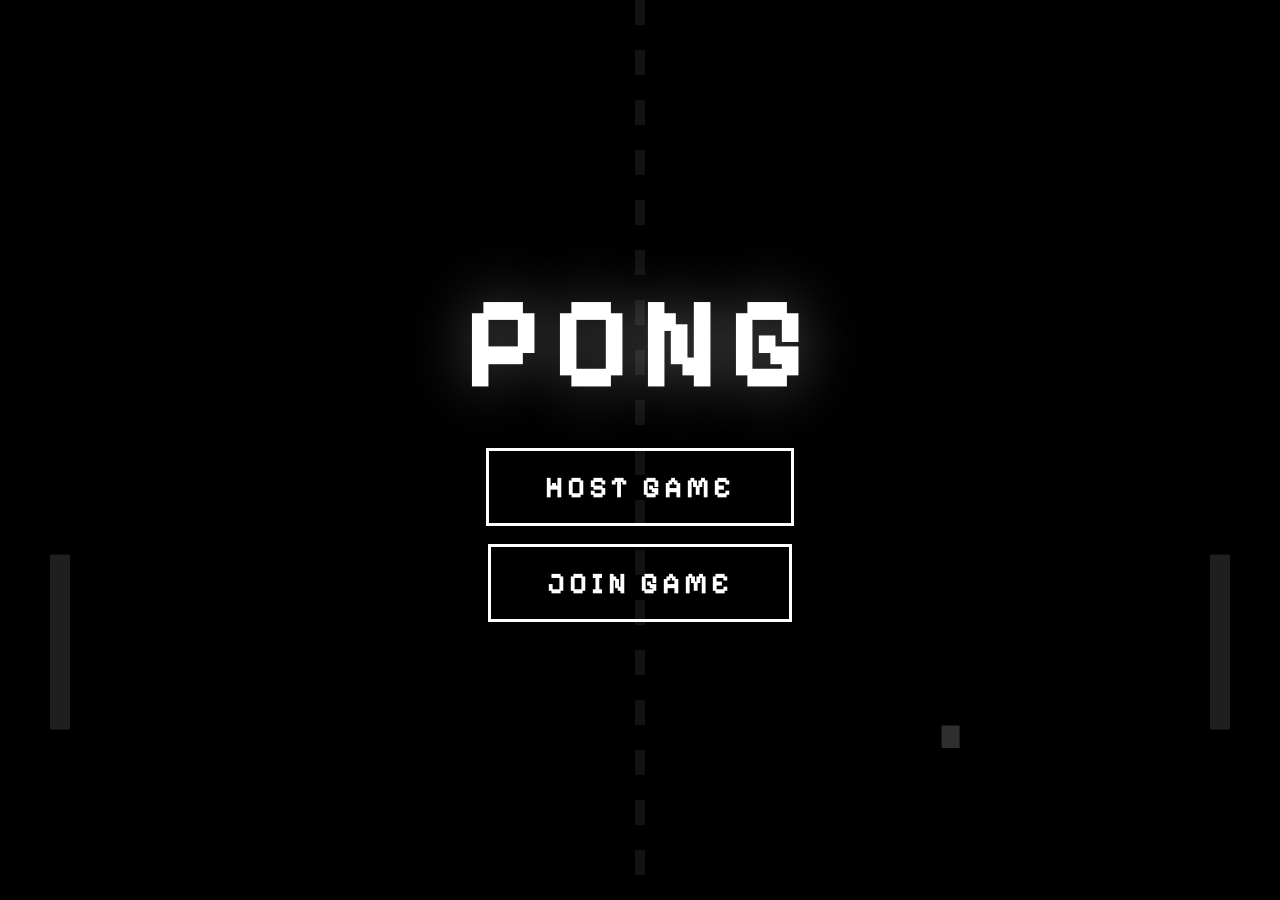
==== public/index.html @ 73a28be6 "Update index.html" ====
<!DOCTYPE html>
<html>
<head>
<meta charset="UTF-8" />
<meta name="viewport" content="width=device-width, initial-scale=1.0" />
<title>PONG</title>
<link href="https://fonts.googleapis.com/css2?family=Pixelify+Sans:wght@400;700&display=swap" rel="stylesheet">
<style>
*, *::before, *::after { box-sizing: border-box; }
html, body { margin:0; width:100%; height:100%; overflow:hidden; background:#000; font-family:'Pixelify Sans',monospace; color:#fff; }
#game { display:block; position:fixed; inset:0; width:100%; height:100%; }
#overlay { position:fixed; inset:0; display:flex; align-items:center; justify-content:center; z-index:20; pointer-events:none; }
.screen { display:none; flex-direction:column; align-items:center; gap:28px; pointer-events:all; text-align:center; padding:24px; }
.screen.active { display:flex; }
.title { font-size:clamp(70px,13vw,130px); font-weight:700; letter-spacing:10px; text-shadow:0 0 60px rgba(255,255,255,.35); margin:0; line-height:1; }
.label { font-size:clamp(13px,2vw,18px); letter-spacing:4px; opacity:.45; margin:0; }
.btn { font-family:'Pixelify Sans',monospace; font-size:clamp(20px,3vw,30px); font-weight:700; letter-spacing:4px; padding:18px 56px; background:transparent; color:#fff; border:3px solid #fff; cursor:pointer; outline:none; transition:background .08s,color .08s; min-width:280px; }
.btn:hover,.btn:focus { background:#fff; color:#000; }
.btn-ghost { font-family:'Pixelify Sans',monospace; font-size:clamp(14px,1.8vw,19px); font-weight:400; letter-spacing:3px; padding:10px 32px; background:transparent; color:rgba(255,255,255,.4); border:2px solid rgba(255,255,255,.2); cursor:pointer; outline:none; transition:color .08s,border-color .08s; }
.btn-ghost:hover,.btn-ghost:focus { color:#fff; border-color:rgba(255,255,255,.7); }
.room-code { font-size:clamp(62px,11vw,112px); font-weight:700; letter-spacing:20px; padding:20px 48px 20px 68px; border:3px solid rgba(255,255,255,.25); background:rgba(255,255,255,.04); margin:0; text-shadow:0 0 30px rgba(255,255,255,.6); cursor:default; user-select:all; }
.code-input { font-family:'Pixelify Sans',monospace; font-size:clamp(48px,8.5vw,84px); font-weight:700; letter-spacing:18px; text-align:center; background:transparent; border:none; border-bottom:3px solid #fff; color:#fff; width:min(360px,82vw); padding:8px 0 8px 18px; outline:none; text-transform:uppercase; caret-color:rgba(255,255,255,.6); }
.code-input::placeholder { opacity:.18; letter-spacing:16px; }
.err { font-size:16px; color:#ff5555; letter-spacing:2px; min-height:22px; margin:-12px 0; }
.waiting { font-size:clamp(15px,2.2vw,21px); letter-spacing:3px; opacity:.7; animation:pulse 2s ease-in-out infinite; }
@keyframes pulse { 0%,100%{opacity:.4} 50%{opacity:.9} }
.controls-hint { font-size:14px; letter-spacing:3px; opacity:.3; margin-top:4px; }
.btn-stack { display:flex; flex-direction:column; align-items:center; gap:18px; }
.title-red { text-shadow:0 0 50px rgba(255,60,60,.55); color:#fff; }
</style>
</head>
<body>
<canvas id="game"></canvas>
<div id="overlay">
  <div id="screen-menu" class="screen active">
    <h1 class="title">PONG</h1>
    <div class="btn-stack" style="margin-top:12px">
      <button class="btn" id="btn-host">HOST GAME</button>
      <button class="btn" id="btn-go-join">JOIN GAME</button>
    </div>
  </div>
  <div id="screen-hosting" class="screen">
    <p class="label">ROOM CODE</p>
    <p class="room-code" id="display-code">----</p>
    <p class="waiting">Waiting for opponent...</p>
    <p class="controls-hint">YOU ARE LEFT PLAYER &nbsp;·&nbsp; W / S TO MOVE</p>
    <button class="btn-ghost" id="btn-cancel">CANCEL</button>
  </div>
  <div id="screen-joining" class="screen">
    <h1 class="title" style="font-size:clamp(42px,7vw,80px);letter-spacing:6px">JOIN GAME</h1>
    <p class="label" style="margin-top:-8px">ENTER ROOM CODE</p>
    <input class="code-input" id="code-input" maxlength="4" placeholder="XXXX" autocomplete="off" spellcheck="false"/>
    <p class="err" id="join-err"></p>
    <div class="btn-stack">
      <button class="btn" id="btn-join">JOIN</button>
      <button class="btn-ghost" id="btn-back">BACK</button>
    </div>
    <p class="controls-hint">YOU ARE RIGHT PLAYER &nbsp;·&nbsp; ↑ / ↓ TO MOVE</p>
  </div>
  <div id="screen-disconnected" class="screen">
    <h1 class="title title-red" style="font-size:clamp(38px,6.5vw,76px);line-height:1.2">OPPONENT<br>LEFT</h1>
    <button class="btn" id="btn-menu">MAIN MENU</button>
  </div>
</div>
<script>
const VW=1280,VH=720,PW=20,PH=140,BS=18;
const canvas=document.getElementById('game');
const ctx=canvas.getContext('2d');
function resize(){canvas.width=window.innerWidth;canvas.height=window.innerHeight;}
window.addEventListener('resize',resize);resize();

let ws=null,myRole=null,inGame=false,gs=null;
let cdScale=1,cdRot=0,cdAlpha=1,lastCi=-1;
let lPop=1,rPop=1,lShk=0,rShk=0,lastLS=0,lastRS=0;
let shakeX=0,shakeY=0;
const demo={bx:VW/2,by:VH/2,bvx:5.2,bvy:3.8,ly:VH/2-PH/2,ry:VH/2-PH/2};
const keys={};let sentUp=false,sentDn=false;

document.addEventListener('keydown',e=>{keys[e.key.toLowerCase()]=true;sendInput();});
document.addEventListener('keyup',  e=>{keys[e.key.toLowerCase()]=false;sendInput();});

function sendInput(){
  if(!ws||ws.readyState!==1||!inGame)return;
  const up=!!(myRole==='left'?keys['w']:keys['arrowup']);
  const down=!!(myRole==='left'?keys['s']:keys['arrowdown']);
  if(up!==sentUp||down!==sentDn){ws.send(JSON.stringify({type:'input',up,down}));sentUp=up;sentDn=down;}
}

function showScreen(id){
  document.querySelectorAll('.screen').forEach(s=>s.classList.remove('active'));
  const ov=document.getElementById('overlay');
  if(id){document.getElementById('screen-'+id).classList.add('active');ov.style.pointerEvents='';inGame=false;}
  else{ov.style.pointerEvents='none';inGame=true;}
}

function connect(onOpen){
  if(ws&&ws.readyState<2)ws.close();
  const proto=location.protocol==='https:'?'wss:':'ws:';
  ws=new WebSocket(`${proto}//${location.host}/ws`);
  ws.onopen=onOpen;
  ws.onmessage=({data})=>{let msg;try{msg=JSON.parse(data);}catch{return;}handleMsg(msg);};
  ws.onclose=()=>{if(inGame){inGame=false;showScreen('disconnected');}ws=null;};
  ws.onerror=()=>{};
}

function handleMsg(msg){
  switch(msg.type){
    case 'hosted':document.getElementById('display-code').textContent=msg.code;showScreen('hosting');break;
    case 'opponentJoined':beginGame('left');break;
    case 'joined':beginGame('right');break;
    case 'state':processState(msg);break;
    case 'opponentLeft':inGame=false;showScreen('disconnected');break;
    case 'error':document.getElementById('join-err').textContent=msg.msg||'Something went wrong.';break;
  }
}

function beginGame(role){
  myRole=role;gs=null;sentUp=false;sentDn=false;
  cdScale=2.5;cdRot=0;cdAlpha=0;lastCi=-1;
  lPop=1;rPop=1;lShk=0;rShk=0;lastLS=0;lastRS=0;
  showScreen(null);
}

function processState(msg){
  if(msg.ci!==lastCi){cdScale=2.5;cdRot=(Math.random()-.5)*.25;cdAlpha=0;lastCi=msg.ci;}
  if(msg.ls>lastLS){lPop=2.2;lShk=.35;lastLS=msg.ls;}
  if(msg.rs>lastRS){rPop=2.2;rShk=-.35;lastRS=msg.rs;}
  gs=msg;
}

document.getElementById('btn-host').onclick=()=>connect(()=>ws.send(JSON.stringify({type:'host'})));
document.getElementById('btn-go-join').onclick=()=>{
  document.getElementById('join-err').textContent='';
  document.getElementById('code-input').value='';
  showScreen('joining');
  setTimeout(()=>document.getElementById('code-input').focus(),60);
};
document.getElementById('btn-join').onclick=doJoin;
document.getElementById('code-input').addEventListener('keydown',e=>{if(e.key==='Enter')doJoin();});
function doJoin(){
  const code=document.getElementById('code-input').value.toUpperCase().trim();
  document.getElementById('join-err').textContent='';
  if(code.length!==4){document.getElementById('join-err').textContent='Code must be 4 characters.';return;}
  connect(()=>ws.send(JSON.stringify({type:'join',code})));
}
document.getElementById('btn-back').onclick=()=>{showScreen('menu');if(ws){ws.close();ws=null;}};
document.getElementById('btn-cancel').onclick=()=>{showScreen('menu');if(ws){ws.close();ws=null;}};
document.getElementById('btn-menu').onclick=()=>{showScreen('menu');gs=null;if(ws){ws.close();ws=null;}};

function tickAnimations(){
  cdScale+=(1-cdScale)*.12;cdRot*=.9;cdAlpha+=(1-cdAlpha)*.12;
  lPop+=(1-lPop)*.14;rPop+=(1-rPop)*.14;lShk*=.85;rShk*=.85;
  if(gs){shakeX=(Math.random()-.5)*gs.shake;shakeY=(Math.random()-.5)*gs.shake;}
  if(!inGame){
    demo.bx+=demo.bvx;demo.by+=demo.bvy;
    if(demo.by<0)          {demo.by=0;       demo.bvy*=-1;}
    if(demo.by+BS>VH)      {demo.by=VH-BS;   demo.bvy*=-1;}
    if(demo.bx<70)         {demo.bx=70;      demo.bvx=Math.abs(demo.bvx);}
    if(demo.bx+BS>VW-70)   {demo.bx=VW-70-BS;demo.bvx=-Math.abs(demo.bvx);}
    const t=demo.by+BS/2-PH/2;
    demo.ly+=(t-demo.ly)*.045;demo.ry+=(t-demo.ry)*.045;
  }
}

function drawScore(score,x,y,scale,rot){
  ctx.save();ctx.translate(x,y);ctx.rotate(rot);ctx.scale(scale,scale);
  ctx.font='90px "Pixelify Sans",monospace';ctx.textAlign='center';ctx.textBaseline='middle';
  ctx.lineWidth=10;ctx.strokeStyle='#000';ctx.strokeText(score,0,0);
  ctx.fillStyle='#fff';ctx.fillText(score,0,0);ctx.restore();
}
function drawCountdown(text,color){
  ctx.save();ctx.translate(VW/2,VH/2-20);ctx.rotate(cdRot);ctx.scale(cdScale,cdScale);
  ctx.globalAlpha=cdAlpha;ctx.font='140px "Pixelify Sans",monospace';
  ctx.textAlign='center';ctx.textBaseline='middle';ctx.lineWidth=16;
  ctx.strokeStyle='#000';ctx.strokeText(text,0,0);
  ctx.shadowBlur=40;ctx.shadowColor=color;ctx.fillStyle=color;ctx.fillText(text,0,0);ctx.restore();
}
function drawLobby(){
  const sx=canvas.width/VW,sy=canvas.height/VH;
  ctx.fillStyle='#000';ctx.fillRect(0,0,canvas.width,canvas.height);
  ctx.save();ctx.setTransform(sx,0,0,sy,0,0);
  ctx.fillStyle='rgba(255,255,255,.07)';
  for(let y=0;y<VH;y+=40)ctx.fillRect(VW/2-5,y,10,20);
  ctx.fillStyle='rgba(255,255,255,.12)';
  ctx.fillRect(50,demo.ly,PW,PH);ctx.fillRect(VW-70,demo.ry,PW,PH);
  ctx.fillStyle='rgba(255,255,255,.18)';ctx.fillRect(demo.bx,demo.by,BS,BS);
  ctx.restore();
}
function drawGameFrame(){
  if(!gs)return;
  const sx=canvas.width/VW,sy=canvas.height/VH;
  ctx.fillStyle='#000';ctx.fillRect(0,0,canvas.width,canvas.height);
  ctx.save();ctx.setTransform(sx,0,0,sy,shakeX*sx,shakeY*sy);
  ctx.fillStyle='#fff';
  for(let y=0;y<VH;y+=40)ctx.fillRect(VW/2-5,y,10,20);
  ctx.fillRect(gs.lp.x,gs.lp.y,PW,PH);ctx.fillRect(gs.rp.x,gs.rp.y,PW,PH);
  ctx.fillRect(gs.ball.x,gs.ball.y,BS,BS);
  const lx=VW/2-120+lShk*10,rx=VW/2+120+rShk*10;
  drawScore(gs.ls,lx,90,lPop,lShk*.03);drawScore(gs.rs,rx,90,rPop,rShk*.03);
  ctx.font='20px "Pixelify Sans",monospace';ctx.textAlign='center';ctx.textBaseline='top';
  ctx.fillStyle='rgba(255,255,255,.3)';
  if(myRole==='left') ctx.fillText('YOU',lx,148);
  if(myRole==='right')ctx.fillText('YOU',rx,148);
  if(gs.phase==='countdown')drawCountdown(gs.ct,gs.cc);
  ctx.restore();
  if(gs.flash>.01){
    ctx.save();ctx.fillStyle=`rgba(255,255,255,${gs.flash*.55})`;
    ctx.fillRect(0,0,canvas.width,canvas.height);ctx.restore();
  }
  ctx.save();ctx.font='15px "Pixelify Sans",monospace';
  ctx.fillStyle='rgba(255,255,255,.22)';ctx.textBaseline='bottom';
  const hy=canvas.height-18;
  if(myRole==='left') {ctx.textAlign='left'; ctx.fillText('W / S',24,hy);}
  else                {ctx.textAlign='right';ctx.fillText('↑ / ↓',canvas.width-24,hy);}
  ctx.restore();
}

function loop(){
  tickAnimations();
  ctx.clearRect(0,0,canvas.width,canvas.height);
  if(inGame)drawGameFrame();else drawLobby();
  requestAnimationFrame(loop);
}
showScreen('menu');
loop();
</script>
</body>
</html>
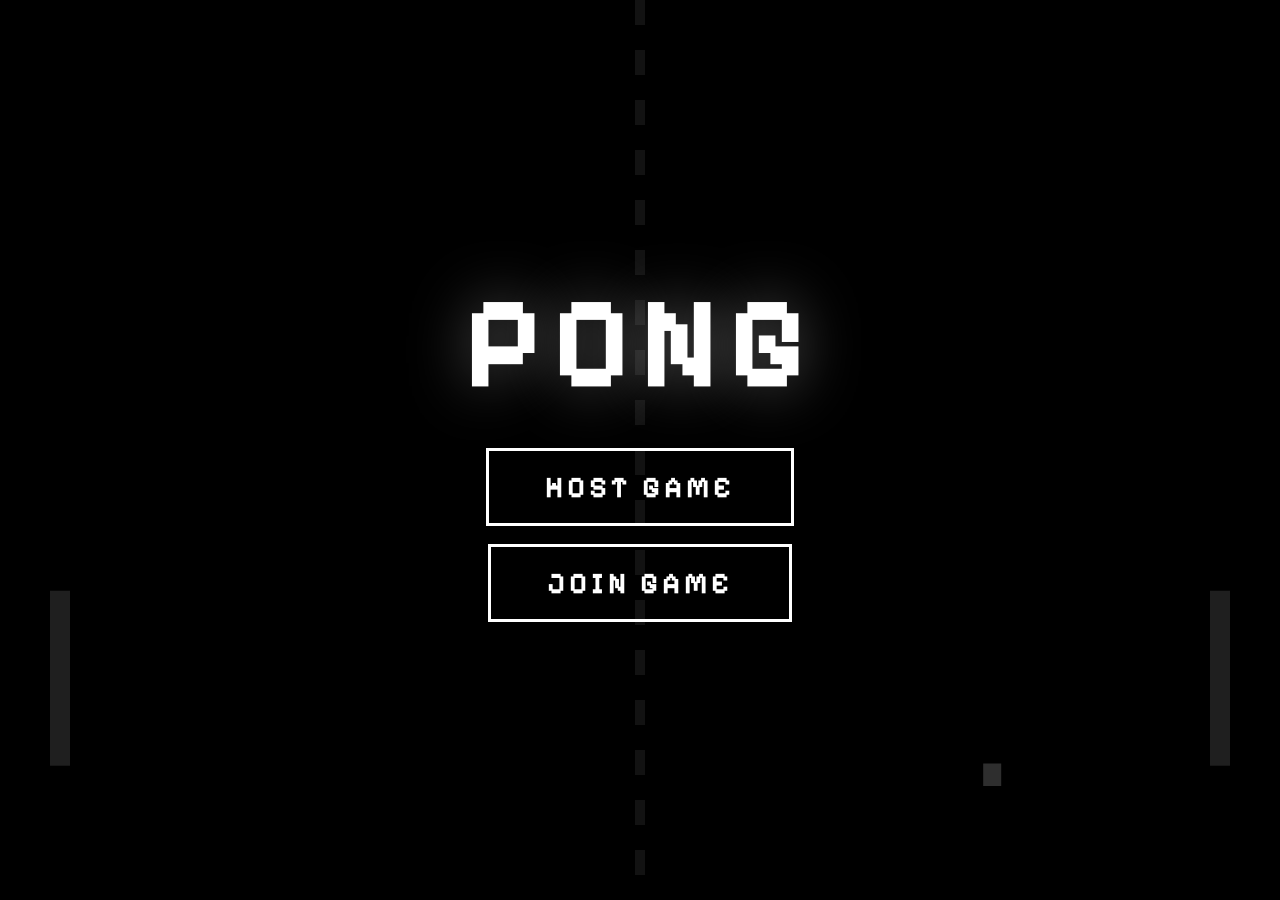
==== commit 27f8ccec: "Refactor index.html for improved game functionality" ====
--- a/public/index.html
+++ b/public/index.html
@@ -63,162 +63,265 @@
   </div>
 </div>
 <script>
-const VW=1280,VH=720,PW=20,PH=140,BS=18;
-const canvas=document.getElementById('game');
-const ctx=canvas.getContext('2d');
-function resize(){canvas.width=window.innerWidth;canvas.height=window.innerHeight;}
-window.addEventListener('resize',resize);resize();
-
-let ws=null,myRole=null,inGame=false,gs=null;
-let cdScale=1,cdRot=0,cdAlpha=1,lastCi=-1;
-let lPop=1,rPop=1,lShk=0,rShk=0,lastLS=0,lastRS=0;
-let shakeX=0,shakeY=0;
-const demo={bx:VW/2,by:VH/2,bvx:5.2,bvy:3.8,ly:VH/2-PH/2,ry:VH/2-PH/2};
-const keys={};let sentUp=false,sentDn=false;
-
-document.addEventListener('keydown',e=>{keys[e.key.toLowerCase()]=true;sendInput();});
-document.addEventListener('keyup',  e=>{keys[e.key.toLowerCase()]=false;sendInput();});
+// ── Constants (must match server) ─────────────────────────────────────────────
+const VW=1280, VH=720, PW=20, PH=140, BS=18, PS=10;
+
+// ── Lag-reduction tunables ────────────────────────────────────────────────────
+const INTERP_DELAY   = 100;  // ms: how far behind we render (smooths opponent movement)
+const RECONCILE_SNAP = 80;   // px: hard-snap own paddle if server disagrees by this much
+const RECONCILE_LERP = 0.25; // fraction: soft correction per frame for smaller drifts
+
+// ── Canvas ────────────────────────────────────────────────────────────────────
+const canvas = document.getElementById('game');
+const ctx    = canvas.getContext('2d');
+function resize(){ canvas.width=window.innerWidth; canvas.height=window.innerHeight; }
+window.addEventListener('resize', resize); resize();
+
+// ── Game state ────────────────────────────────────────────────────────────────
+let ws=null, myRole=null, inGame=false, gs=null;
+
+// Interpolation: ring buffer of {t, s} — timestamped server snapshots
+const stateBuf = [];
+const BUF_MAX  = 64;
+
+// Client-side prediction: local copy of own paddle Y
+let localPaddleY = VH/2 - PH/2;
+
+// Animation state
+let cdScale=1, cdRot=0, cdAlpha=1, lastCi=-1;
+let lPop=1, rPop=1, lShk=0, rShk=0, lastLS=0, lastRS=0;
+let shakeX=0, shakeY=0;
+
+// Demo (lobby background)
+const demo = {bx:VW/2, by:VH/2, bvx:5.2, bvy:3.8, ly:VH/2-PH/2, ry:VH/2-PH/2};
+
+// Input
+const keys = {};
+let sentUp=false, sentDn=false;
+
+// ── Helpers ───────────────────────────────────────────────────────────────────
+function lerp(a, b, t){ return a + (b-a)*t; }
+
+// ── Input handling ────────────────────────────────────────────────────────────
+document.addEventListener('keydown', e=>{ keys[e.key.toLowerCase()]=true;  sendInput(); });
+document.addEventListener('keyup',   e=>{ keys[e.key.toLowerCase()]=false; sendInput(); });
 
 function sendInput(){
-  if(!ws||ws.readyState!==1||!inGame)return;
-  const up=!!(myRole==='left'?keys['w']:keys['arrowup']);
-  const down=!!(myRole==='left'?keys['s']:keys['arrowdown']);
-  if(up!==sentUp||down!==sentDn){ws.send(JSON.stringify({type:'input',up,down}));sentUp=up;sentDn=down;}
-}
-
+  if(!ws || ws.readyState!==1 || !inGame) return;
+  const up   = !!(myRole==='left' ? keys['w']       : keys['arrowup']);
+  const down = !!(myRole==='left' ? keys['s']       : keys['arrowdown']);
+  if(up!==sentUp || down!==sentDn){
+    ws.send(JSON.stringify({type:'input', up, down}));
+    sentUp=up; sentDn=down;
+  }
+}
+
+// ── Client-side prediction ────────────────────────────────────────────────────
+function stepLocalPaddle(){
+  if(!inGame || !gs) return;
+  const up   = myRole==='left' ? keys['w'] : keys['arrowup'];
+  const down = myRole==='left' ? keys['s'] : keys['arrowdown'];
+  if(up)   localPaddleY -= PS;
+  if(down) localPaddleY += PS;
+  localPaddleY = Math.max(0, Math.min(VH-PH, localPaddleY));
+}
+
+function reconcile(serverY){
+  const diff = serverY - localPaddleY;
+  if(Math.abs(diff) > RECONCILE_SNAP){
+    localPaddleY = serverY;
+  } else {
+    localPaddleY += diff * RECONCILE_LERP;
+  }
+}
+
+// ── Entity interpolation ──────────────────────────────────────────────────────
+function getInterp(){
+  if(stateBuf.length === 0) return null;
+  if(stateBuf.length === 1) return {lp:stateBuf[0].s.lp, rp:stateBuf[0].s.rp, ball:stateBuf[0].s.ball};
+
+  const renderTime = Date.now() - INTERP_DELAY;
+
+  let lo = 0;
+  for(let i=stateBuf.length-1; i>=0; i--){
+    if(stateBuf[i].t <= renderTime){ lo=i; break; }
+  }
+  const hi = Math.min(lo+1, stateBuf.length-1);
+  if(lo === hi) return {lp:stateBuf[lo].s.lp, rp:stateBuf[lo].s.rp, ball:stateBuf[lo].s.ball};
+
+  const a = stateBuf[lo], b = stateBuf[hi];
+  const t = Math.max(0, Math.min(1, (renderTime - a.t) / (b.t - a.t)));
+  return {
+    lp:   { x: lerp(a.s.lp.x,   b.s.lp.x,   t), y: lerp(a.s.lp.y,   b.s.lp.y,   t) },
+    rp:   { x: lerp(a.s.rp.x,   b.s.rp.x,   t), y: lerp(a.s.rp.y,   b.s.rp.y,   t) },
+    ball: { x: lerp(a.s.ball.x,  b.s.ball.x, t), y: lerp(a.s.ball.y,  b.s.ball.y, t) },
+  };
+}
+
+// ── Screen management ─────────────────────────────────────────────────────────
 function showScreen(id){
   document.querySelectorAll('.screen').forEach(s=>s.classList.remove('active'));
-  const ov=document.getElementById('overlay');
-  if(id){document.getElementById('screen-'+id).classList.add('active');ov.style.pointerEvents='';inGame=false;}
-  else{ov.style.pointerEvents='none';inGame=true;}
-}
-
+  const ov = document.getElementById('overlay');
+  if(id){ document.getElementById('screen-'+id).classList.add('active'); ov.style.pointerEvents=''; inGame=false; }
+  else  { ov.style.pointerEvents='none'; inGame=true; }
+}
+
+// ── WebSocket ─────────────────────────────────────────────────────────────────
 function connect(onOpen){
-  if(ws&&ws.readyState<2)ws.close();
-  const proto=location.protocol==='https:'?'wss:':'ws:';
-  ws=new WebSocket(`${proto}//${location.host}/ws`);
-  ws.onopen=onOpen;
-  ws.onmessage=({data})=>{let msg;try{msg=JSON.parse(data);}catch{return;}handleMsg(msg);};
-  ws.onclose=()=>{if(inGame){inGame=false;showScreen('disconnected');}ws=null;};
-  ws.onerror=()=>{};
+  if(ws && ws.readyState<2) ws.close();
+  const proto = location.protocol==='https:' ? 'wss:' : 'ws:';
+  ws = new WebSocket(`${proto}//${location.host}/ws`);
+  ws.onopen   = onOpen;
+  ws.onmessage= ({data})=>{ let m; try{m=JSON.parse(data);}catch{return;} handleMsg(m); };
+  ws.onclose  = ()=>{ if(inGame){ inGame=false; showScreen('disconnected'); } ws=null; };
+  ws.onerror  = ()=>{};
 }
 
 function handleMsg(msg){
   switch(msg.type){
-    case 'hosted':document.getElementById('display-code').textContent=msg.code;showScreen('hosting');break;
-    case 'opponentJoined':beginGame('left');break;
-    case 'joined':beginGame('right');break;
-    case 'state':processState(msg);break;
-    case 'opponentLeft':inGame=false;showScreen('disconnected');break;
-    case 'error':document.getElementById('join-err').textContent=msg.msg||'Something went wrong.';break;
+    case 'hosted':         document.getElementById('display-code').textContent=msg.code; showScreen('hosting'); break;
+    case 'opponentJoined': beginGame('left');  break;
+    case 'joined':         beginGame('right'); break;
+    case 'state':          processState(msg);  break;
+    case 'opponentLeft':   inGame=false; showScreen('disconnected'); break;
+    case 'error':          document.getElementById('join-err').textContent=msg.msg||'Something went wrong.'; break;
   }
 }
 
 function beginGame(role){
-  myRole=role;gs=null;sentUp=false;sentDn=false;
-  cdScale=2.5;cdRot=0;cdAlpha=0;lastCi=-1;
-  lPop=1;rPop=1;lShk=0;rShk=0;lastLS=0;lastRS=0;
+  myRole=role; gs=null; sentUp=false; sentDn=false;
+  cdScale=2.5; cdRot=0; cdAlpha=0; lastCi=-1;
+  lPop=1; rPop=1; lShk=0; rShk=0; lastLS=0; lastRS=0;
+  stateBuf.length=0;
+  localPaddleY = VH/2 - PH/2;
   showScreen(null);
 }
 
 function processState(msg){
-  if(msg.ci!==lastCi){cdScale=2.5;cdRot=(Math.random()-.5)*.25;cdAlpha=0;lastCi=msg.ci;}
-  if(msg.ls>lastLS){lPop=2.2;lShk=.35;lastLS=msg.ls;}
-  if(msg.rs>lastRS){rPop=2.2;rShk=-.35;lastRS=msg.rs;}
-  gs=msg;
-}
-
-document.getElementById('btn-host').onclick=()=>connect(()=>ws.send(JSON.stringify({type:'host'})));
-document.getElementById('btn-go-join').onclick=()=>{
+  if(msg.ci !== lastCi){ cdScale=2.5; cdRot=(Math.random()-.5)*.25; cdAlpha=0; lastCi=msg.ci; }
+  if(msg.ls  > lastLS) { lPop=2.2; lShk= .35; lastLS=msg.ls; }
+  if(msg.rs  > lastRS) { rPop=2.2; rShk=-.35; lastRS=msg.rs; }
+
+  stateBuf.push({t: Date.now(), s: msg});
+  if(stateBuf.length > BUF_MAX) stateBuf.shift();
+
+  gs = msg;
+
+  reconcile(myRole==='left' ? msg.lp.y : msg.rp.y);
+}
+
+// ── UI event handlers ─────────────────────────────────────────────────────────
+document.getElementById('btn-host').onclick    = ()=>connect(()=>ws.send(JSON.stringify({type:'host'})));
+document.getElementById('btn-go-join').onclick = ()=>{
   document.getElementById('join-err').textContent='';
   document.getElementById('code-input').value='';
   showScreen('joining');
-  setTimeout(()=>document.getElementById('code-input').focus(),60);
+  setTimeout(()=>document.getElementById('code-input').focus(), 60);
 };
-document.getElementById('btn-join').onclick=doJoin;
-document.getElementById('code-input').addEventListener('keydown',e=>{if(e.key==='Enter')doJoin();});
+document.getElementById('btn-join').onclick = doJoin;
+document.getElementById('code-input').addEventListener('keydown', e=>{ if(e.key==='Enter') doJoin(); });
 function doJoin(){
-  const code=document.getElementById('code-input').value.toUpperCase().trim();
+  const code = document.getElementById('code-input').value.toUpperCase().trim();
   document.getElementById('join-err').textContent='';
-  if(code.length!==4){document.getElementById('join-err').textContent='Code must be 4 characters.';return;}
-  connect(()=>ws.send(JSON.stringify({type:'join',code})));
-}
-document.getElementById('btn-back').onclick=()=>{showScreen('menu');if(ws){ws.close();ws=null;}};
-document.getElementById('btn-cancel').onclick=()=>{showScreen('menu');if(ws){ws.close();ws=null;}};
-document.getElementById('btn-menu').onclick=()=>{showScreen('menu');gs=null;if(ws){ws.close();ws=null;}};
-
+  if(code.length!==4){ document.getElementById('join-err').textContent='Code must be 4 characters.'; return; }
+  connect(()=>ws.send(JSON.stringify({type:'join', code})));
+}
+document.getElementById('btn-back').onclick   = ()=>{ showScreen('menu');  if(ws){ws.close();ws=null;} };
+document.getElementById('btn-cancel').onclick = ()=>{ showScreen('menu');  if(ws){ws.close();ws=null;} };
+document.getElementById('btn-menu').onclick   = ()=>{ showScreen('menu');  gs=null; if(ws){ws.close();ws=null;} };
+
+// ── Animation helpers ─────────────────────────────────────────────────────────
 function tickAnimations(){
-  cdScale+=(1-cdScale)*.12;cdRot*=.9;cdAlpha+=(1-cdAlpha)*.12;
-  lPop+=(1-lPop)*.14;rPop+=(1-rPop)*.14;lShk*=.85;rShk*=.85;
-  if(gs){shakeX=(Math.random()-.5)*gs.shake;shakeY=(Math.random()-.5)*gs.shake;}
+  cdScale += (1-cdScale)*.12; cdRot*=.9; cdAlpha += (1-cdAlpha)*.12;
+  lPop   += (1-lPop)*.14;    rPop  += (1-rPop)*.14;
+  lShk   *= .85;              rShk  *= .85;
+  if(gs){ shakeX=(Math.random()-.5)*gs.shake; shakeY=(Math.random()-.5)*gs.shake; }
   if(!inGame){
-    demo.bx+=demo.bvx;demo.by+=demo.bvy;
-    if(demo.by<0)          {demo.by=0;       demo.bvy*=-1;}
-    if(demo.by+BS>VH)      {demo.by=VH-BS;   demo.bvy*=-1;}
-    if(demo.bx<70)         {demo.bx=70;      demo.bvx=Math.abs(demo.bvx);}
-    if(demo.bx+BS>VW-70)   {demo.bx=VW-70-BS;demo.bvx=-Math.abs(demo.bvx);}
+    demo.bx+=demo.bvx; demo.by+=demo.bvy;
+    if(demo.by<0)         { demo.by=0;        demo.bvy*=-1; }
+    if(demo.by+BS>VH)     { demo.by=VH-BS;    demo.bvy*=-1; }
+    if(demo.bx<70)        { demo.bx=70;       demo.bvx=Math.abs(demo.bvx); }
+    if(demo.bx+BS>VW-70)  { demo.bx=VW-70-BS; demo.bvx=-Math.abs(demo.bvx); }
     const t=demo.by+BS/2-PH/2;
-    demo.ly+=(t-demo.ly)*.045;demo.ry+=(t-demo.ry)*.045;
-  }
-}
-
+    demo.ly+=(t-demo.ly)*.045; demo.ry+=(t-demo.ry)*.045;
+  }
+}
+
+// ── Draw ──────────────────────────────────────────────────────────────────────
 function drawScore(score,x,y,scale,rot){
-  ctx.save();ctx.translate(x,y);ctx.rotate(rot);ctx.scale(scale,scale);
-  ctx.font='90px "Pixelify Sans",monospace';ctx.textAlign='center';ctx.textBaseline='middle';
-  ctx.lineWidth=10;ctx.strokeStyle='#000';ctx.strokeText(score,0,0);
-  ctx.fillStyle='#fff';ctx.fillText(score,0,0);ctx.restore();
-}
+  ctx.save(); ctx.translate(x,y); ctx.rotate(rot); ctx.scale(scale,scale);
+  ctx.font='90px "Pixelify Sans",monospace'; ctx.textAlign='center'; ctx.textBaseline='middle';
+  ctx.lineWidth=10; ctx.strokeStyle='#000'; ctx.strokeText(score,0,0);
+  ctx.fillStyle='#fff'; ctx.fillText(score,0,0); ctx.restore();
+}
+
 function drawCountdown(text,color){
-  ctx.save();ctx.translate(VW/2,VH/2-20);ctx.rotate(cdRot);ctx.scale(cdScale,cdScale);
-  ctx.globalAlpha=cdAlpha;ctx.font='140px "Pixelify Sans",monospace';
-  ctx.textAlign='center';ctx.textBaseline='middle';ctx.lineWidth=16;
-  ctx.strokeStyle='#000';ctx.strokeText(text,0,0);
-  ctx.shadowBlur=40;ctx.shadowColor=color;ctx.fillStyle=color;ctx.fillText(text,0,0);ctx.restore();
-}
+  ctx.save(); ctx.translate(VW/2,VH/2-20); ctx.rotate(cdRot); ctx.scale(cdScale,cdScale);
+  ctx.globalAlpha=cdAlpha; ctx.font='140px "Pixelify Sans",monospace';
+  ctx.textAlign='center'; ctx.textBaseline='middle'; ctx.lineWidth=16;
+  ctx.strokeStyle='#000'; ctx.strokeText(text,0,0);
+  ctx.shadowBlur=40; ctx.shadowColor=color; ctx.fillStyle=color; ctx.fillText(text,0,0);
+  ctx.restore();
+}
+
 function drawLobby(){
-  const sx=canvas.width/VW,sy=canvas.height/VH;
-  ctx.fillStyle='#000';ctx.fillRect(0,0,canvas.width,canvas.height);
-  ctx.save();ctx.setTransform(sx,0,0,sy,0,0);
+  const sx=canvas.width/VW, sy=canvas.height/VH;
+  ctx.fillStyle='#000'; ctx.fillRect(0,0,canvas.width,canvas.height);
+  ctx.save(); ctx.setTransform(sx,0,0,sy,0,0);
   ctx.fillStyle='rgba(255,255,255,.07)';
-  for(let y=0;y<VH;y+=40)ctx.fillRect(VW/2-5,y,10,20);
+  for(let y=0;y<VH;y+=40) ctx.fillRect(VW/2-5,y,10,20);
   ctx.fillStyle='rgba(255,255,255,.12)';
-  ctx.fillRect(50,demo.ly,PW,PH);ctx.fillRect(VW-70,demo.ry,PW,PH);
-  ctx.fillStyle='rgba(255,255,255,.18)';ctx.fillRect(demo.bx,demo.by,BS,BS);
+  ctx.fillRect(50,demo.ly,PW,PH); ctx.fillRect(VW-70,demo.ry,PW,PH);
+  ctx.fillStyle='rgba(255,255,255,.18)'; ctx.fillRect(demo.bx,demo.by,BS,BS);
   ctx.restore();
 }
+
 function drawGameFrame(){
-  if(!gs)return;
-  const sx=canvas.width/VW,sy=canvas.height/VH;
-  ctx.fillStyle='#000';ctx.fillRect(0,0,canvas.width,canvas.height);
-  ctx.save();ctx.setTransform(sx,0,0,sy,shakeX*sx,shakeY*sy);
+  if(!gs) return;
+
+  const interp = getInterp() || {lp:gs.lp, rp:gs.rp, ball:gs.ball};
+
+  // Client-side prediction: override own paddle with locally-predicted Y
+  const lpY = myRole==='left'  ? localPaddleY : interp.lp.y;
+  const rpY = myRole==='right' ? localPaddleY : interp.rp.y;
+
+  const sx=canvas.width/VW, sy=canvas.height/VH;
+  ctx.fillStyle='#000'; ctx.fillRect(0,0,canvas.width,canvas.height);
+  ctx.save(); ctx.setTransform(sx,0,0,sy, shakeX*sx, shakeY*sy);
   ctx.fillStyle='#fff';
-  for(let y=0;y<VH;y+=40)ctx.fillRect(VW/2-5,y,10,20);
-  ctx.fillRect(gs.lp.x,gs.lp.y,PW,PH);ctx.fillRect(gs.rp.x,gs.rp.y,PW,PH);
-  ctx.fillRect(gs.ball.x,gs.ball.y,BS,BS);
-  const lx=VW/2-120+lShk*10,rx=VW/2+120+rShk*10;
-  drawScore(gs.ls,lx,90,lPop,lShk*.03);drawScore(gs.rs,rx,90,rPop,rShk*.03);
-  ctx.font='20px "Pixelify Sans",monospace';ctx.textAlign='center';ctx.textBaseline='top';
+  for(let y=0;y<VH;y+=40) ctx.fillRect(VW/2-5,y,10,20);
+  ctx.fillRect(interp.lp.x, lpY, PW, PH);
+  ctx.fillRect(interp.rp.x, rpY, PW, PH);
+  ctx.fillRect(interp.ball.x, interp.ball.y, BS, BS);
+
+  const lx=VW/2-120+lShk*10, rx=VW/2+120+rShk*10;
+  drawScore(gs.ls, lx, 90, lPop, lShk*.03);
+  drawScore(gs.rs, rx, 90, rPop, rShk*.03);
+  ctx.font='20px "Pixelify Sans",monospace'; ctx.textAlign='center'; ctx.textBaseline='top';
   ctx.fillStyle='rgba(255,255,255,.3)';
-  if(myRole==='left') ctx.fillText('YOU',lx,148);
-  if(myRole==='right')ctx.fillText('YOU',rx,148);
-  if(gs.phase==='countdown')drawCountdown(gs.ct,gs.cc);
+  if(myRole==='left')  ctx.fillText('YOU',lx,148);
+  if(myRole==='right') ctx.fillText('YOU',rx,148);
+  if(gs.phase==='countdown') drawCountdown(gs.ct, gs.cc);
   ctx.restore();
+
   if(gs.flash>.01){
-    ctx.save();ctx.fillStyle=`rgba(255,255,255,${gs.flash*.55})`;
-    ctx.fillRect(0,0,canvas.width,canvas.height);ctx.restore();
-  }
-  ctx.save();ctx.font='15px "Pixelify Sans",monospace';
-  ctx.fillStyle='rgba(255,255,255,.22)';ctx.textBaseline='bottom';
+    ctx.save(); ctx.fillStyle=`rgba(255,255,255,${gs.flash*.55})`;
+    ctx.fillRect(0,0,canvas.width,canvas.height); ctx.restore();
+  }
+  ctx.save(); ctx.font='15px "Pixelify Sans",monospace';
+  ctx.fillStyle='rgba(255,255,255,.22)'; ctx.textBaseline='bottom';
   const hy=canvas.height-18;
-  if(myRole==='left') {ctx.textAlign='left'; ctx.fillText('W / S',24,hy);}
-  else                {ctx.textAlign='right';ctx.fillText('↑ / ↓',canvas.width-24,hy);}
+  if(myRole==='left') { ctx.textAlign='left';  ctx.fillText('W / S',24,hy); }
+  else                { ctx.textAlign='right'; ctx.fillText('↑ / ↓',canvas.width-24,hy); }
   ctx.restore();
 }
 
+// ── Main loop ─────────────────────────────────────────────────────────────────
 function loop(){
+  stepLocalPaddle();
   tickAnimations();
   ctx.clearRect(0,0,canvas.width,canvas.height);
-  if(inGame)drawGameFrame();else drawLobby();
+  if(inGame) drawGameFrame(); else drawLobby();
   requestAnimationFrame(loop);
 }
 showScreen('menu');
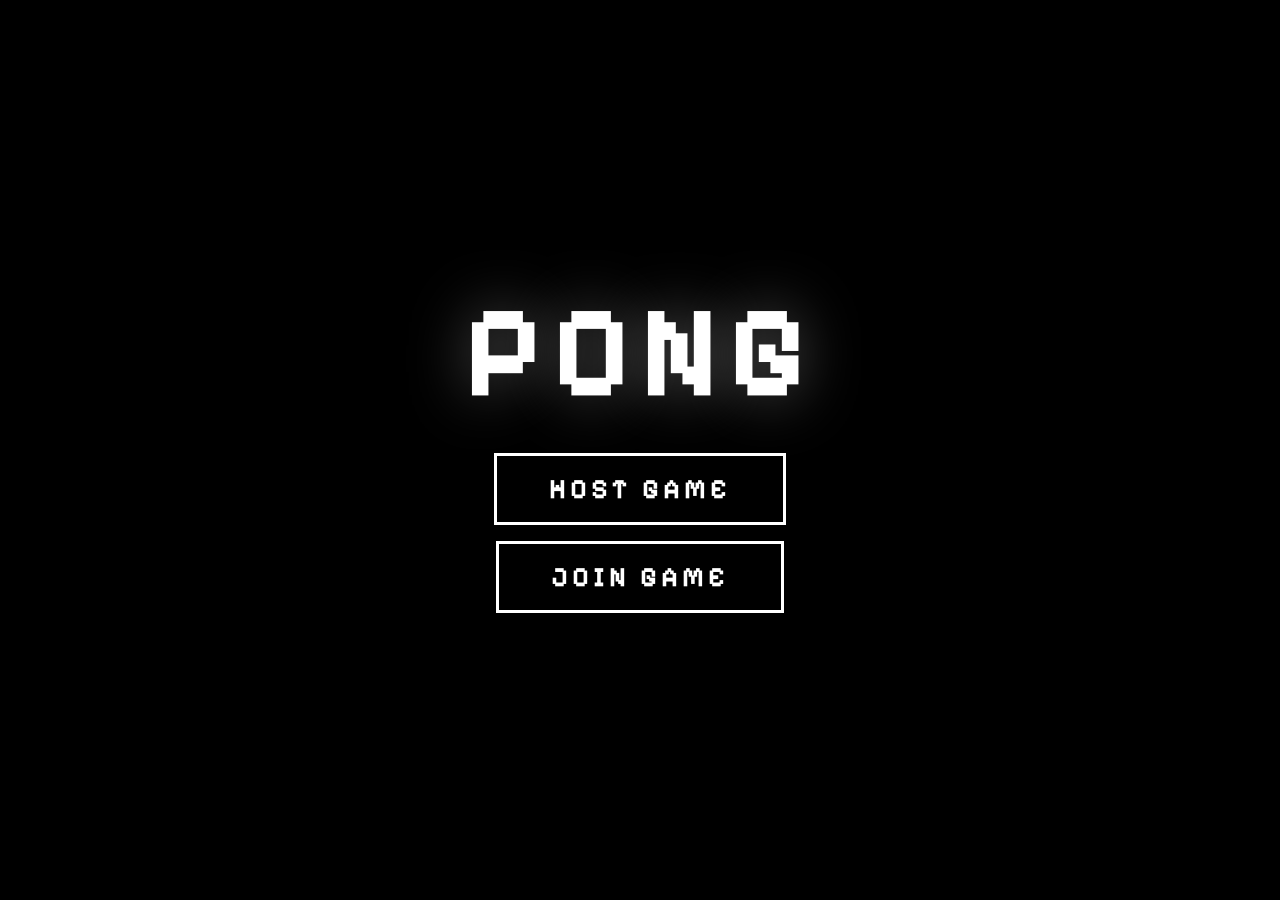
==== commit fd203be9: "Refactor HTML structure and styles for PONG game" ====
--- a/public/index.html
+++ b/public/index.html
@@ -1,331 +1,354 @@
 <!DOCTYPE html>
 <html>
 <head>
-<meta charset="UTF-8" />
-<meta name="viewport" content="width=device-width, initial-scale=1.0" />
+<meta charset="UTF-8"/>
+<meta name="viewport" content="width=device-width,initial-scale=1,user-scalable=no"/>
 <title>PONG</title>
-<link href="https://fonts.googleapis.com/css2?family=Pixelify+Sans:wght@400;700&display=swap" rel="stylesheet">
+<link href="https://fonts.googleapis.com/css2?family=Pixelify+Sans:wght@400;700&display=swap" rel="stylesheet"/>
 <style>
-*, *::before, *::after { box-sizing: border-box; }
-html, body { margin:0; width:100%; height:100%; overflow:hidden; background:#000; font-family:'Pixelify Sans',monospace; color:#fff; }
-#game { display:block; position:fixed; inset:0; width:100%; height:100%; }
-#overlay { position:fixed; inset:0; display:flex; align-items:center; justify-content:center; z-index:20; pointer-events:none; }
-.screen { display:none; flex-direction:column; align-items:center; gap:28px; pointer-events:all; text-align:center; padding:24px; }
-.screen.active { display:flex; }
-.title { font-size:clamp(70px,13vw,130px); font-weight:700; letter-spacing:10px; text-shadow:0 0 60px rgba(255,255,255,.35); margin:0; line-height:1; }
-.label { font-size:clamp(13px,2vw,18px); letter-spacing:4px; opacity:.45; margin:0; }
-.btn { font-family:'Pixelify Sans',monospace; font-size:clamp(20px,3vw,30px); font-weight:700; letter-spacing:4px; padding:18px 56px; background:transparent; color:#fff; border:3px solid #fff; cursor:pointer; outline:none; transition:background .08s,color .08s; min-width:280px; }
-.btn:hover,.btn:focus { background:#fff; color:#000; }
-.btn-ghost { font-family:'Pixelify Sans',monospace; font-size:clamp(14px,1.8vw,19px); font-weight:400; letter-spacing:3px; padding:10px 32px; background:transparent; color:rgba(255,255,255,.4); border:2px solid rgba(255,255,255,.2); cursor:pointer; outline:none; transition:color .08s,border-color .08s; }
-.btn-ghost:hover,.btn-ghost:focus { color:#fff; border-color:rgba(255,255,255,.7); }
-.room-code { font-size:clamp(62px,11vw,112px); font-weight:700; letter-spacing:20px; padding:20px 48px 20px 68px; border:3px solid rgba(255,255,255,.25); background:rgba(255,255,255,.04); margin:0; text-shadow:0 0 30px rgba(255,255,255,.6); cursor:default; user-select:all; }
-.code-input { font-family:'Pixelify Sans',monospace; font-size:clamp(48px,8.5vw,84px); font-weight:700; letter-spacing:18px; text-align:center; background:transparent; border:none; border-bottom:3px solid #fff; color:#fff; width:min(360px,82vw); padding:8px 0 8px 18px; outline:none; text-transform:uppercase; caret-color:rgba(255,255,255,.6); }
-.code-input::placeholder { opacity:.18; letter-spacing:16px; }
-.err { font-size:16px; color:#ff5555; letter-spacing:2px; min-height:22px; margin:-12px 0; }
-.waiting { font-size:clamp(15px,2.2vw,21px); letter-spacing:3px; opacity:.7; animation:pulse 2s ease-in-out infinite; }
-@keyframes pulse { 0%,100%{opacity:.4} 50%{opacity:.9} }
-.controls-hint { font-size:14px; letter-spacing:3px; opacity:.3; margin-top:4px; }
-.btn-stack { display:flex; flex-direction:column; align-items:center; gap:18px; }
-.title-red { text-shadow:0 0 50px rgba(255,60,60,.55); color:#fff; }
+*,*::before,*::after{box-sizing:border-box}
+html,body{margin:0;width:100%;height:100%;overflow:hidden;background:#000;font-family:'Pixelify Sans',monospace;color:#fff;touch-action:none}
+#c{display:block;position:fixed;inset:0;width:100%;height:100%}
+#ov{position:fixed;inset:0;display:flex;align-items:center;justify-content:center;z-index:20;pointer-events:none}
+.sc{display:none;flex-direction:column;align-items:center;gap:26px;pointer-events:all;text-align:center;padding:24px}
+.sc.on{display:flex}
+.tit{font-size:clamp(60px,13vw,130px);font-weight:700;letter-spacing:10px;text-shadow:0 0 60px rgba(255,255,255,.35);margin:0;line-height:1}
+.lbl{font-size:clamp(13px,2vw,18px);letter-spacing:4px;opacity:.45;margin:0}
+.btn{font-family:'Pixelify Sans',monospace;font-size:clamp(18px,3vw,28px);font-weight:700;letter-spacing:4px;padding:16px 52px;background:transparent;color:#fff;border:3px solid #fff;cursor:pointer;outline:none;transition:background .08s,color .08s;min-width:260px;-webkit-tap-highlight-color:transparent}
+.btn:hover,.btn:focus{background:#fff;color:#000}
+.gbtn{font-family:'Pixelify Sans',monospace;font-size:clamp(13px,1.8vw,18px);font-weight:400;letter-spacing:3px;padding:10px 30px;background:transparent;color:rgba(255,255,255,.4);border:2px solid rgba(255,255,255,.2);cursor:pointer;outline:none;transition:color .08s,border-color .08s;-webkit-tap-highlight-color:transparent}
+.gbtn:hover,.gbtn:focus{color:#fff;border-color:rgba(255,255,255,.7)}
+.code{font-size:clamp(54px,10vw,108px);font-weight:700;letter-spacing:18px;padding:18px 44px 18px 62px;border:3px solid rgba(255,255,255,.25);background:rgba(255,255,255,.04);margin:0;text-shadow:0 0 28px rgba(255,255,255,.6);user-select:all}
+.inp{font-family:'Pixelify Sans',monospace;font-size:clamp(44px,8vw,80px);font-weight:700;letter-spacing:16px;text-align:center;background:transparent;border:none;border-bottom:3px solid #fff;color:#fff;width:min(340px,80vw);padding:8px 0 8px 16px;outline:none;text-transform:uppercase;caret-color:rgba(255,255,255,.6)}
+.inp::placeholder{opacity:.18;letter-spacing:14px}
+.err{font-size:15px;color:#ff5555;letter-spacing:2px;min-height:20px;margin:-10px 0}
+.wait{font-size:clamp(14px,2vw,20px);letter-spacing:3px;opacity:.7;animation:pulse 2s ease-in-out infinite}
+@keyframes pulse{0%,100%{opacity:.4}50%{opacity:.9}}
+.hint{font-size:13px;letter-spacing:3px;opacity:.28;margin-top:2px}
+.stack{display:flex;flex-direction:column;align-items:center;gap:16px}
+.red{text-shadow:0 0 50px rgba(255,60,60,.55)}
 </style>
 </head>
 <body>
-<canvas id="game"></canvas>
-<div id="overlay">
-  <div id="screen-menu" class="screen active">
-    <h1 class="title">PONG</h1>
-    <div class="btn-stack" style="margin-top:12px">
-      <button class="btn" id="btn-host">HOST GAME</button>
-      <button class="btn" id="btn-go-join">JOIN GAME</button>
+<canvas id="c"></canvas>
+<div id="ov">
+  <div id="sm" class="sc on">
+    <h1 class="tit">PONG</h1>
+    <div class="stack" style="margin-top:10px">
+      <button class="btn" id="bH">HOST GAME</button>
+      <button class="btn" id="bJ">JOIN GAME</button>
     </div>
   </div>
-  <div id="screen-hosting" class="screen">
-    <p class="label">ROOM CODE</p>
-    <p class="room-code" id="display-code">----</p>
-    <p class="waiting">Waiting for opponent...</p>
-    <p class="controls-hint">YOU ARE LEFT PLAYER &nbsp;·&nbsp; W / S TO MOVE</p>
-    <button class="btn-ghost" id="btn-cancel">CANCEL</button>
+  <div id="sh" class="sc">
+    <p class="lbl">ROOM CODE</p>
+    <p class="code" id="dc">----</p>
+    <p class="wait">Waiting for opponent…</p>
+    <p class="hint">LEFT PLAYER &nbsp;·&nbsp; W / S</p>
+    <button class="gbtn" id="bC">CANCEL</button>
   </div>
-  <div id="screen-joining" class="screen">
-    <h1 class="title" style="font-size:clamp(42px,7vw,80px);letter-spacing:6px">JOIN GAME</h1>
-    <p class="label" style="margin-top:-8px">ENTER ROOM CODE</p>
-    <input class="code-input" id="code-input" maxlength="4" placeholder="XXXX" autocomplete="off" spellcheck="false"/>
-    <p class="err" id="join-err"></p>
-    <div class="btn-stack">
-      <button class="btn" id="btn-join">JOIN</button>
-      <button class="btn-ghost" id="btn-back">BACK</button>
+  <div id="sj" class="sc">
+    <h1 class="tit" style="font-size:clamp(38px,7vw,76px);letter-spacing:6px">JOIN GAME</h1>
+    <p class="lbl" style="margin-top:-6px">ENTER ROOM CODE</p>
+    <input class="inp" id="ci" maxlength="4" placeholder="XXXX" autocomplete="off" spellcheck="false"/>
+    <p class="err" id="je"></p>
+    <div class="stack">
+      <button class="btn" id="bJo">JOIN</button>
+      <button class="gbtn" id="bB">BACK</button>
     </div>
-    <p class="controls-hint">YOU ARE RIGHT PLAYER &nbsp;·&nbsp; ↑ / ↓ TO MOVE</p>
+    <p class="hint">RIGHT PLAYER &nbsp;·&nbsp; ↑ / ↓</p>
   </div>
-  <div id="screen-disconnected" class="screen">
-    <h1 class="title title-red" style="font-size:clamp(38px,6.5vw,76px);line-height:1.2">OPPONENT<br>LEFT</h1>
-    <button class="btn" id="btn-menu">MAIN MENU</button>
+  <div id="sd" class="sc">
+    <h1 class="tit red" style="font-size:clamp(34px,6vw,72px);line-height:1.2">OPPONENT<br>LEFT</h1>
+    <button class="btn" id="bM">MAIN MENU</button>
   </div>
 </div>
 <script>
-// ── Constants (must match server) ─────────────────────────────────────────────
-const VW=1280, VH=720, PW=20, PH=140, BS=18, PS=10;
-
-// ── Lag-reduction tunables ────────────────────────────────────────────────────
-const INTERP_DELAY   = 100;  // ms: how far behind we render (smooths opponent movement)
-const RECONCILE_SNAP = 80;   // px: hard-snap own paddle if server disagrees by this much
-const RECONCILE_LERP = 0.25; // fraction: soft correction per frame for smaller drifts
-
-// ── Canvas ────────────────────────────────────────────────────────────────────
-const canvas = document.getElementById('game');
+'use strict';
+const VW=1280,VH=720,PW=20,PH=140,BS=18,PS=10;
+const LP_X=50, RP_X=VW-70;
+const CD_TEXTS  = ['3','2','1','GO'];
+const CD_COLORS = ['lime','yellow','red','red'];
+
+const INTERP_MS      = 100;
+const RECONCILE_SNAP = 80;
+const RECONCILE_LERP = 0.25;
+
+const keys  = new Set();
+const touch = {up:false, down:false};
+const isMob = ('ontouchstart' in window) || navigator.maxTouchPoints > 0;
+
+const inputBuf  = new Uint8Array(2);
+inputBuf[0] = 0xA1;
+let sentFlags = -1;
+
+const canvas = document.getElementById('c');
 const ctx    = canvas.getContext('2d');
-function resize(){ canvas.width=window.innerWidth; canvas.height=window.innerHeight; }
+
+let dashCanvas = null;
+
+function buildDashCanvas() {
+  dashCanvas = document.createElement('canvas');
+  dashCanvas.width  = canvas.width;
+  dashCanvas.height = canvas.height;
+  const dc  = dashCanvas.getContext('2d');
+  const sx  = canvas.width  / VW;
+  const sy  = canvas.height / VH;
+  dc.fillStyle = '#fff';
+  for(let y=0;y<VH;y+=40) {
+    dc.fillRect((VW/2-5)*sx, y*sy, 10*sx, 20*sy);
+  }
+}
+
+function resize() {
+  canvas.width  = window.innerWidth;
+  canvas.height = window.innerHeight;
+  buildDashCanvas();
+}
 window.addEventListener('resize', resize); resize();
 
-// ── Game state ────────────────────────────────────────────────────────────────
-let ws=null, myRole=null, inGame=false, gs=null;
-
-// Interpolation: ring buffer of {t, s} — timestamped server snapshots
-const stateBuf = [];
-const BUF_MAX  = 64;
-
-// Client-side prediction: local copy of own paddle Y
-let localPaddleY = VH/2 - PH/2;
-
-// Animation state
-let cdScale=1, cdRot=0, cdAlpha=1, lastCi=-1;
-let lPop=1, rPop=1, lShk=0, rShk=0, lastLS=0, lastRS=0;
-let shakeX=0, shakeY=0;
-
-// Demo (lobby background)
-const demo = {bx:VW/2, by:VH/2, bvx:5.2, bvy:3.8, ly:VH/2-PH/2, ry:VH/2-PH/2};
-
-// Input
-const keys = {};
-let sentUp=false, sentDn=false;
-
-// ── Helpers ───────────────────────────────────────────────────────────────────
-function lerp(a, b, t){ return a + (b-a)*t; }
-
-// ── Input handling ────────────────────────────────────────────────────────────
-document.addEventListener('keydown', e=>{ keys[e.key.toLowerCase()]=true;  sendInput(); });
-document.addEventListener('keyup',   e=>{ keys[e.key.toLowerCase()]=false; sendInput(); });
-
-function sendInput(){
-  if(!ws || ws.readyState!==1 || !inGame) return;
-  const up   = !!(myRole==='left' ? keys['w']       : keys['arrowup']);
-  const down = !!(myRole==='left' ? keys['s']       : keys['arrowdown']);
-  if(up!==sentUp || down!==sentDn){
-    ws.send(JSON.stringify({type:'input', up, down}));
-    sentUp=up; sentDn=down;
+let ws=null, myRole=null, inGame=false;
+let gs = null;
+
+const BUF = 64;
+const ibT  = new Float64Array(BUF);
+const ibBx = new Float32Array(BUF);
+const ibBy = new Float32Array(BUF);
+const ibLy = new Float32Array(BUF);
+const ibRy = new Float32Array(BUF);
+let ibHead = 0, ibSize = 0;
+
+function ibPush(t,bx,by,ly,ry) {
+  ibT[ibHead]=t; ibBx[ibHead]=bx; ibBy[ibHead]=by;
+  ibLy[ibHead]=ly; ibRy[ibHead]=ry;
+  ibHead=(ibHead+1)%BUF;
+  if(ibSize<BUF) ibSize++;
+}
+
+function ibGet(idx) {
+  const i=(ibHead - ibSize + idx + BUF*2)%BUF;
+  return {t:ibT[i],bx:ibBx[i],by:ibBy[i],ly:ibLy[i],ry:ibRy[i]};
+}
+
+let localY = VH/2 - PH/2;
+
+function stepLocal() {
+  if(!inGame || !gs) return;
+  const up   = keys.has(myRole==='left'?'w':'arrowup')   || touch.up;
+  const down = keys.has(myRole==='left'?'s':'arrowdown') || touch.down;
+  if(up)   localY -= PS;
+  if(down) localY += PS;
+  localY = localY<0?0:localY>VH-PH?VH-PH:localY;
+}
+
+function reconcile(serverY) {
+  const d = serverY - localY;
+  if(d>RECONCILE_SNAP||d<-RECONCILE_SNAP) localY=serverY;
+  else localY += d * RECONCILE_LERP;
+}
+
+const IPOS = {bx:VW/2,by:VH/2,ly:VH/2-PH/2,ry:VH/2-PH/2};
+
+function calcInterp() {
+  if(ibSize===0) return;
+  if(ibSize===1) {
+    const e=ibGet(0); IPOS.bx=e.bx;IPOS.by=e.by;IPOS.ly=e.ly;IPOS.ry=e.ry; return;
   }
-}
-
-// ── Client-side prediction ────────────────────────────────────────────────────
-function stepLocalPaddle(){
-  if(!inGame || !gs) return;
-  const up   = myRole==='left' ? keys['w'] : keys['arrowup'];
-  const down = myRole==='left' ? keys['s'] : keys['arrowdown'];
-  if(up)   localPaddleY -= PS;
-  if(down) localPaddleY += PS;
-  localPaddleY = Math.max(0, Math.min(VH-PH, localPaddleY));
-}
-
-function reconcile(serverY){
-  const diff = serverY - localPaddleY;
-  if(Math.abs(diff) > RECONCILE_SNAP){
-    localPaddleY = serverY;
-  } else {
-    localPaddleY += diff * RECONCILE_LERP;
+  const rt = Date.now() - INTERP_MS;
+  let lo=0, hi=ibSize-1;
+  while(lo<hi-1) {
+    const mid=(lo+hi)>>1;
+    if(ibGet(mid).t<=rt) lo=mid; else hi=mid;
   }
-}
-
-// ── Entity interpolation ──────────────────────────────────────────────────────
-function getInterp(){
-  if(stateBuf.length === 0) return null;
-  if(stateBuf.length === 1) return {lp:stateBuf[0].s.lp, rp:stateBuf[0].s.rp, ball:stateBuf[0].s.ball};
-
-  const renderTime = Date.now() - INTERP_DELAY;
-
-  let lo = 0;
-  for(let i=stateBuf.length-1; i>=0; i--){
-    if(stateBuf[i].t <= renderTime){ lo=i; break; }
-  }
-  const hi = Math.min(lo+1, stateBuf.length-1);
-  if(lo === hi) return {lp:stateBuf[lo].s.lp, rp:stateBuf[lo].s.rp, ball:stateBuf[lo].s.ball};
-
-  const a = stateBuf[lo], b = stateBuf[hi];
-  const t = Math.max(0, Math.min(1, (renderTime - a.t) / (b.t - a.t)));
-  return {
-    lp:   { x: lerp(a.s.lp.x,   b.s.lp.x,   t), y: lerp(a.s.lp.y,   b.s.lp.y,   t) },
-    rp:   { x: lerp(a.s.rp.x,   b.s.rp.x,   t), y: lerp(a.s.rp.y,   b.s.rp.y,   t) },
-    ball: { x: lerp(a.s.ball.x,  b.s.ball.x, t), y: lerp(a.s.ball.y,  b.s.ball.y, t) },
+  const a=ibGet(lo), b=ibGet(hi);
+  if(b.t===a.t){ IPOS.bx=b.bx;IPOS.by=b.by;IPOS.ly=b.ly;IPOS.ry=b.ry; return; }
+  const t=Math.max(0,Math.min(1,(rt-a.t)/(b.t-a.t)));
+  IPOS.bx=a.bx+(b.bx-a.bx)*t; IPOS.by=a.by+(b.by-a.by)*t;
+  IPOS.ly=a.ly+(b.ly-a.ly)*t; IPOS.ry=a.ry+(b.ry-a.ry)*t;
+}
+
+function sendInput() {
+  if(!ws||ws.readyState!==1||!inGame) return;
+  const up   = keys.has(myRole==='left'?'w':'arrowup')   || touch.up;
+  const down = keys.has(myRole==='left'?'s':'arrowdown') || touch.down;
+  const flags = (up?1:0) | (down?2:0);
+  if(flags === sentFlags) return;
+  sentFlags = flags;
+  inputBuf[1] = flags;
+  ws.send(inputBuf.buffer.slice(0,2));
+}
+
+const DS = {bx:0,by:0,ly:0,ry:0,ls:0,rs:0,playing:false,ci:0,shake:0,flash:0};
+let lastCi=-1, lastLS=0, lastRS=0;
+
+let cdScale=1,cdRot=0,cdAlpha=1;
+let lPop=1,rPop=1,lShk=0,rShk=0;
+
+function decodeState(buf) {
+  const v = new DataView(buf);
+  const p = new Uint8Array(buf);
+  DS.bx    = v.getInt16(0,false)/4;
+  DS.by    = v.getInt16(2,false)/4;
+  DS.ly    = v.getInt16(4,false)/4;
+  DS.ry    = v.getInt16(6,false)/4;
+  DS.ls    = p[8];
+  DS.rs    = p[9];
+  DS.playing = !!(p[10]&1);
+  DS.ci    = (p[10]>>1)&3;
+  DS.shake = p[11]/255*18;
+  DS.flash = p[12]/255;
+}
+
+function onState(buf) {
+  decodeState(buf);
+  ibPush(Date.now(), DS.bx, DS.by, DS.ly, DS.ry);
+  gs = DS;
+  if(DS.ci!==lastCi){ cdScale=2.5;cdRot=(Math.random()-.5)*.25;cdAlpha=0;lastCi=DS.ci; }
+  if(DS.ls>lastLS)  { lPop=2.2;lShk= .35;lastLS=DS.ls; }
+  if(DS.rs>lastRS)  { rPop=2.2;rShk=-.35;lastRS=DS.rs; }
+  reconcile(myRole==='left'?DS.ly:DS.ry);
+}
+
+function show(id) {
+  document.querySelectorAll('.sc').forEach(s=>s.classList.remove('on'));
+  const ov=document.getElementById('ov');
+  if(id){ document.getElementById(id).classList.add('on'); ov.style.pointerEvents=''; inGame=false; }
+  else  { ov.style.pointerEvents='none'; inGame=true; }
+}
+
+function connect(cb) {
+  if(ws&&ws.readyState<2) ws.close();
+  const proto=location.protocol==='https:'?'wss:':'ws:';
+  ws=new WebSocket(`${proto}//${location.host}/ws`);
+  ws.binaryType='arraybuffer';
+  ws.onopen=cb;
+  ws.onmessage=({data})=>{
+    if(data instanceof ArrayBuffer){ onState(data); return; }
+    let m; try{m=JSON.parse(data);}catch{return;}
+    switch(m.type){
+      case 'hosted':         document.getElementById('dc').textContent=m.code; show('sh'); break;
+      case 'opponentJoined': beginGame('left');  break;
+      case 'joined':         beginGame('right'); break;
+      case 'opponentLeft':   inGame=false; show('sd'); break;
+      case 'error':          document.getElementById('je').textContent=m.msg||'Error'; break;
+    }
   };
-}
-
-// ── Screen management ─────────────────────────────────────────────────────────
-function showScreen(id){
-  document.querySelectorAll('.screen').forEach(s=>s.classList.remove('active'));
-  const ov = document.getElementById('overlay');
-  if(id){ document.getElementById('screen-'+id).classList.add('active'); ov.style.pointerEvents=''; inGame=false; }
-  else  { ov.style.pointerEvents='none'; inGame=true; }
-}
-
-// ── WebSocket ─────────────────────────────────────────────────────────────────
-function connect(onOpen){
-  if(ws && ws.readyState<2) ws.close();
-  const proto = location.protocol==='https:' ? 'wss:' : 'ws:';
-  ws = new WebSocket(`${proto}//${location.host}/ws`);
-  ws.onopen   = onOpen;
-  ws.onmessage= ({data})=>{ let m; try{m=JSON.parse(data);}catch{return;} handleMsg(m); };
-  ws.onclose  = ()=>{ if(inGame){ inGame=false; showScreen('disconnected'); } ws=null; };
-  ws.onerror  = ()=>{};
-}
-
-function handleMsg(msg){
-  switch(msg.type){
-    case 'hosted':         document.getElementById('display-code').textContent=msg.code; showScreen('hosting'); break;
-    case 'opponentJoined': beginGame('left');  break;
-    case 'joined':         beginGame('right'); break;
-    case 'state':          processState(msg);  break;
-    case 'opponentLeft':   inGame=false; showScreen('disconnected'); break;
-    case 'error':          document.getElementById('join-err').textContent=msg.msg||'Something went wrong.'; break;
-  }
-}
-
-function beginGame(role){
-  myRole=role; gs=null; sentUp=false; sentDn=false;
-  cdScale=2.5; cdRot=0; cdAlpha=0; lastCi=-1;
-  lPop=1; rPop=1; lShk=0; rShk=0; lastLS=0; lastRS=0;
-  stateBuf.length=0;
-  localPaddleY = VH/2 - PH/2;
-  showScreen(null);
-}
-
-function processState(msg){
-  if(msg.ci !== lastCi){ cdScale=2.5; cdRot=(Math.random()-.5)*.25; cdAlpha=0; lastCi=msg.ci; }
-  if(msg.ls  > lastLS) { lPop=2.2; lShk= .35; lastLS=msg.ls; }
-  if(msg.rs  > lastRS) { rPop=2.2; rShk=-.35; lastRS=msg.rs; }
-
-  stateBuf.push({t: Date.now(), s: msg});
-  if(stateBuf.length > BUF_MAX) stateBuf.shift();
-
-  gs = msg;
-
-  reconcile(myRole==='left' ? msg.lp.y : msg.rp.y);
-}
-
-// ── UI event handlers ─────────────────────────────────────────────────────────
-document.getElementById('btn-host').onclick    = ()=>connect(()=>ws.send(JSON.stringify({type:'host'})));
-document.getElementById('btn-go-join').onclick = ()=>{
-  document.getElementById('join-err').textContent='';
-  document.getElementById('code-input').value='';
-  showScreen('joining');
-  setTimeout(()=>document.getElementById('code-input').focus(), 60);
+  ws.onclose=()=>{ if(inGame){inGame=false;show('sd');} ws=null; };
+  ws.onerror=()=>{};
+}
+
+function beginGame(role) {
+  myRole=role; gs=null; sentFlags=-1;
+  cdScale=2.5;cdRot=0;cdAlpha=0;lastCi=-1;
+  lPop=1;rPop=1;lShk=0;rShk=0;lastLS=0;lastRS=0;
+  ibHead=0;ibSize=0; localY=VH/2-PH/2;
+  touch.up=false;touch.down=false;
+  show(null);
+}
+
+document.getElementById('bH').onclick = ()=>connect(()=>ws.send(JSON.stringify({type:'host'})));
+document.getElementById('bJ').onclick = ()=>{
+  document.getElementById('je').textContent='';
+  document.getElementById('ci').value='';
+  show('sj');
+  setTimeout(()=>document.getElementById('ci').focus(),60);
 };
-document.getElementById('btn-join').onclick = doJoin;
-document.getElementById('code-input').addEventListener('keydown', e=>{ if(e.key==='Enter') doJoin(); });
+document.getElementById('bJo').onclick = doJoin;
+document.getElementById('ci').addEventListener('keydown',e=>{ if(e.key==='Enter') doJoin(); });
 function doJoin(){
-  const code = document.getElementById('code-input').value.toUpperCase().trim();
-  document.getElementById('join-err').textContent='';
-  if(code.length!==4){ document.getElementById('join-err').textContent='Code must be 4 characters.'; return; }
-  connect(()=>ws.send(JSON.stringify({type:'join', code})));
-}
-document.getElementById('btn-back').onclick   = ()=>{ showScreen('menu');  if(ws){ws.close();ws=null;} };
-document.getElementById('btn-cancel').onclick = ()=>{ showScreen('menu');  if(ws){ws.close();ws=null;} };
-document.getElementById('btn-menu').onclick   = ()=>{ showScreen('menu');  gs=null; if(ws){ws.close();ws=null;} };
-
-// ── Animation helpers ─────────────────────────────────────────────────────────
-function tickAnimations(){
-  cdScale += (1-cdScale)*.12; cdRot*=.9; cdAlpha += (1-cdAlpha)*.12;
-  lPop   += (1-lPop)*.14;    rPop  += (1-rPop)*.14;
-  lShk   *= .85;              rShk  *= .85;
-  if(gs){ shakeX=(Math.random()-.5)*gs.shake; shakeY=(Math.random()-.5)*gs.shake; }
-  if(!inGame){
-    demo.bx+=demo.bvx; demo.by+=demo.bvy;
-    if(demo.by<0)         { demo.by=0;        demo.bvy*=-1; }
-    if(demo.by+BS>VH)     { demo.by=VH-BS;    demo.bvy*=-1; }
-    if(demo.bx<70)        { demo.bx=70;       demo.bvx=Math.abs(demo.bvx); }
-    if(demo.bx+BS>VW-70)  { demo.bx=VW-70-BS; demo.bvx=-Math.abs(demo.bvx); }
-    const t=demo.by+BS/2-PH/2;
-    demo.ly+=(t-demo.ly)*.045; demo.ry+=(t-demo.ry)*.045;
-  }
-}
-
-// ── Draw ──────────────────────────────────────────────────────────────────────
-function drawScore(score,x,y,scale,rot){
+  const code=document.getElementById('ci').value.toUpperCase().trim();
+  document.getElementById('je').textContent='';
+  if(code.length!==4){document.getElementById('je').textContent='Code must be 4 characters.';return;}
+  connect(()=>ws.send(JSON.stringify({type:'join',code})));
+}
+document.getElementById('bB').onclick=()=>{ show('sm'); if(ws){ws.close();ws=null;} };
+document.getElementById('bC').onclick=()=>{ show('sm'); if(ws){ws.close();ws=null;} };
+document.getElementById('bM').onclick=()=>{ show('sm'); gs=null; if(ws){ws.close();ws=null;} };
+
+document.addEventListener('keydown',e=>{ keys.add(e.key.toLowerCase()); sendInput(); });
+document.addEventListener('keyup',  e=>{ keys.delete(e.key.toLowerCase()); sendInput(); });
+
+const activeTouches = new Map();
+
+function processTouches() {
+  let up=false, down=false;
+  activeTouches.forEach(y=>{ if(y<window.innerHeight/2) up=true; else down=true; });
+  if(touch.up!==up||touch.down!==down){ touch.up=up; touch.down=down; sendInput(); }
+}
+
+function onTouchStart(e){
+  e.preventDefault();
+  for(const t of e.changedTouches) activeTouches.set(t.identifier,t.clientY);
+  processTouches();
+}
+function onTouchMove(e){
+  e.preventDefault();
+  for(const t of e.changedTouches) if(activeTouches.has(t.identifier)) activeTouches.set(t.identifier,t.clientY);
+  processTouches();
+}
+function onTouchEnd(e){
+  e.preventDefault();
+  for(const t of e.changedTouches) activeTouches.delete(t.identifier);
+  processTouches();
+}
+canvas.addEventListener('touchstart', onTouchStart, {passive:false});
+canvas.addEventListener('touchmove',  onTouchMove,  {passive:false});
+canvas.addEventListener('touchend',   onTouchEnd,   {passive:false});
+canvas.addEventListener('touchcancel',onTouchEnd,   {passive:false});
+
+const demo={bx:VW/2,by:VH/2,bvx:5.2,bvy:3.8,ly:VH/2-PH/2,ry:VH/2-PH/2};
+
+function tickDemo() {
+  demo.bx+=demo.bvx; demo.by+=demo.bvy;
+  if(demo.by<0)         {demo.by=0;        demo.bvy*=-1;}
+  if(demo.by+BS>VH)     {demo.by=VH-BS;    demo.bvy*=-1;}
+  if(demo.bx<70)        {demo.bx=70;       demo.bvx=Math.abs(demo.bvx);}
+  if(demo.bx+BS>VW-70)  {demo.bx=VW-70-BS; demo.bvx=-Math.abs(demo.bvx);}
+  const ty=demo.by+BS/2-PH/2;
+  demo.ly+=(ty-demo.ly)*.045; demo.ry+=(ty-demo.ry)*.045;
+}
+
+function drawScore(score,x,y,scale,rot) {
   ctx.save(); ctx.translate(x,y); ctx.rotate(rot); ctx.scale(scale,scale);
-  ctx.font='90px "Pixelify Sans",monospace'; ctx.textAlign='center'; ctx.textBaseline='middle';
   ctx.lineWidth=10; ctx.strokeStyle='#000'; ctx.strokeText(score,0,0);
   ctx.fillStyle='#fff'; ctx.fillText(score,0,0); ctx.restore();
 }
 
-function drawCountdown(text,color){
+function drawCountdown(text,color) {
   ctx.save(); ctx.translate(VW/2,VH/2-20); ctx.rotate(cdRot); ctx.scale(cdScale,cdScale);
-  ctx.globalAlpha=cdAlpha; ctx.font='140px "Pixelify Sans",monospace';
+  ctx.globalAlpha=cdAlpha;
+  ctx.font='140px "Pixelify Sans",monospace';
   ctx.textAlign='center'; ctx.textBaseline='middle'; ctx.lineWidth=16;
   ctx.strokeStyle='#000'; ctx.strokeText(text,0,0);
   ctx.shadowBlur=40; ctx.shadowColor=color; ctx.fillStyle=color; ctx.fillText(text,0,0);
   ctx.restore();
 }
 
-function drawLobby(){
-  const sx=canvas.width/VW, sy=canvas.height/VH;
-  ctx.fillStyle='#000'; ctx.fillRect(0,0,canvas.width,canvas.height);
-  ctx.save(); ctx.setTransform(sx,0,0,sy,0,0);
-  ctx.fillStyle='rgba(255,255,255,.07)';
-  for(let y=0;y<VH;y+=40) ctx.fillRect(VW/2-5,y,10,20);
+function drawLobby() {
+  const cw=canvas.width, ch=canvas.height;
+  ctx.fillStyle='#000'; ctx.fillRect(0,0,cw,ch);
+  if(dashCanvas) ctx.drawImage(dashCanvas,0,0);
+  const sx=cw/VW, sy=ch/VH;
   ctx.fillStyle='rgba(255,255,255,.12)';
-  ctx.fillRect(50,demo.ly,PW,PH); ctx.fillRect(VW-70,demo.ry,PW,PH);
-  ctx.fillStyle='rgba(255,255,255,.18)'; ctx.fillRect(demo.bx,demo.by,BS,BS);
-  ctx.restore();
-}
-
-function drawGameFrame(){
+  ctx.fillRect(LP_X*sx, demo.ly*sy, PW*sx, PH*sy);
+  ctx.fillRect(RP_X*sx, demo.ry*sy, PW*sx, PH*sy);
+  ctx.fillStyle='rgba(255,255,255,.18)';
+  ctx.fillRect(demo.bx*sx, demo.by*sy, BS*sx, BS*sy);
+}
+
+function drawGame() {
   if(!gs) return;
-
-  const interp = getInterp() || {lp:gs.lp, rp:gs.rp, ball:gs.ball};
-
-  // Client-side prediction: override own paddle with locally-predicted Y
-  const lpY = myRole==='left'  ? localPaddleY : interp.lp.y;
-  const rpY = myRole==='right' ? localPaddleY : interp.rp.y;
-
-  const sx=canvas.width/VW, sy=canvas.height/VH;
-  ctx.fillStyle='#000'; ctx.fillRect(0,0,canvas.width,canvas.height);
-  ctx.save(); ctx.setTransform(sx,0,0,sy, shakeX*sx, shakeY*sy);
+  calcInterp();
+  const cw=canvas.width, ch=canvas.height, sx=cw/VW, sy=ch/VH;
+  const sk=gs.shake;
+  const ox=sk?(Math.random()-.5)*sk*sx:0;
+  const oy=sk?(Math.random()-.5)*sk*sy:0;
+  ctx.fillStyle='#000'; ctx.fillRect(0,0,cw,ch);
+  ctx.save(); ctx.translate(ox,oy);
+  if(dashCanvas) ctx.drawImage(dashCanvas,0,0);
+  const lpY = (myRole==='left'  ? localY : IPOS.ly) * sy;
+  const rpY = (myRole==='right' ? localY : IPOS.ry) * sy;
   ctx.fillStyle='#fff';
-  for(let y=0;y<VH;y+=40) ctx.fillRect(VW/2-5,y,10,20);
-  ctx.fillRect(interp.lp.x, lpY, PW, PH);
-  ctx.fillRect(interp.rp.x, rpY, PW, PH);
-  ctx.fillRect(interp.ball.x, interp.ball.y, BS, BS);
-
-  const lx=VW/2-120+lShk*10, rx=VW/2+120+rShk*10;
-  drawScore(gs.ls, lx, 90, lPop, lShk*.03);
-  drawScore(gs.rs, rx, 90, rPop, rShk*.03);
-  ctx.font='20px "Pixelify Sans",monospace'; ctx.textAlign='center'; ctx.textBaseline='top';
-  ctx.fillStyle='rgba(255,255,255,.3)';
-  if(myRole==='left')  ctx.fillText('YOU',lx,148);
-  if(myRole==='right') ctx.fillText('YOU',rx,148);
-  if(gs.phase==='countdown') drawCountdown(gs.ct, gs.cc);
-  ctx.restore();
-
-  if(gs.flash>.01){
-    ctx.save(); ctx.fillStyle=`rgba(255,255,255,${gs.flash*.55})`;
-    ctx.fillRect(0,0,canvas.width,canvas.height); ctx.restore();
-  }
-  ctx.save(); ctx.font='15px "Pixelify Sans",monospace';
-  ctx.fillStyle='rgba(255,255,255,.22)'; ctx.textBaseline='bottom';
-  const hy=canvas.height-18;
-  if(myRole==='left') { ctx.textAlign='left';  ctx.fillText('W / S',24,hy); }
-  else                { ctx.textAlign='right'; ctx.fillText('↑ / ↓',canvas.width-24,hy); }
-  ctx.restore();
-}
-
-// ── Main loop ─────────────────────────────────────────────────────────────────
-function loop(){
-  stepLocalPaddle();
-  tickAnimations();
-  ctx.clearRect(0,0,canvas.width,canvas.height);
-  if(inGame) drawGameFrame(); else drawLobby();
-  requestAnimationFrame(loop);
-}
-showScreen('menu');
-loop();
-</script>
-</body>
-</html>
+  ctx.fillRect(LP_X*sx, lpY, PW*sx, PH*sy);
+  ctx.fillRect(RP_X*sx, rpY, PW*sx, PH*sy);
+  ctx.fillRect(IPOS.bx*sx, IPOS.by*sy, BS*sx, BS*sy);
+  const lx=(VW/2-120+lShk*
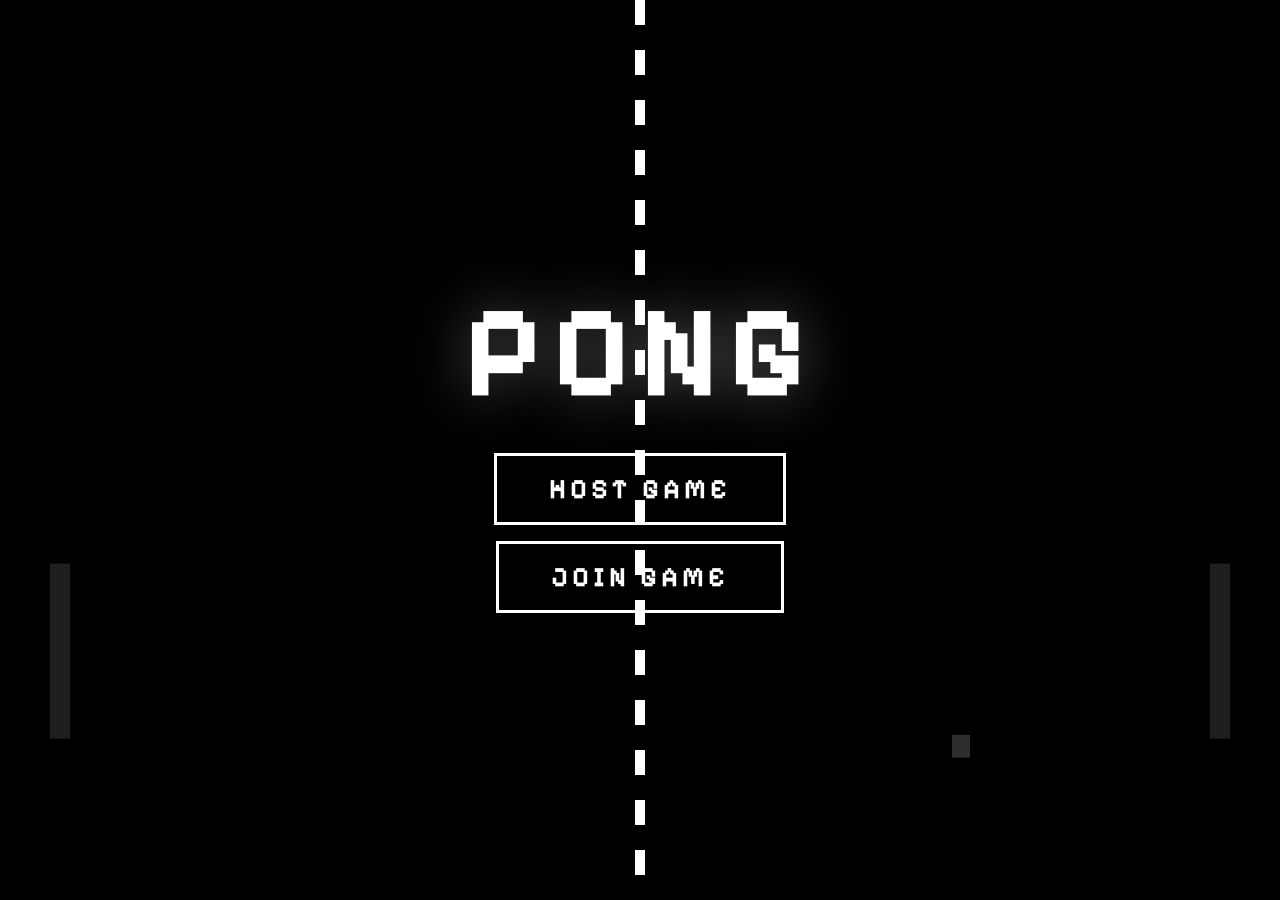
==== commit 352e6bd3: "Update index.html" ====
--- a/public/index.html
+++ b/public/index.html
@@ -351,4 +351,59 @@
   ctx.fillRect(LP_X*sx, lpY, PW*sx, PH*sy);
   ctx.fillRect(RP_X*sx, rpY, PW*sx, PH*sy);
   ctx.fillRect(IPOS.bx*sx, IPOS.by*sy, BS*sx, BS*sy);
-  const lx=(VW/2-120+lShk*
+  const lx=(VW/2-120+lShk*10)*sx, rx=(VW/2+120+rShk*10)*sx, sy2=90*sy;
+  ctx.font=`${90*sy}px "Pixelify Sans",monospace`;
+  ctx.textAlign='center'; ctx.textBaseline='middle';
+  drawScore(gs.ls, lx, sy2, lPop, lShk*.03);
+  drawScore(gs.rs, rx, sy2, rPop, rShk*.03);
+  ctx.font=`${20*sy}px "Pixelify Sans",monospace`;
+  ctx.textBaseline='top'; ctx.fillStyle='rgba(255,255,255,.3)';
+  if(myRole==='left')  ctx.fillText('YOU',lx,148*sy);
+  if(myRole==='right') ctx.fillText('YOU',rx,148*sy);
+  if(!gs.playing) drawCountdown(CD_TEXTS[gs.ci], CD_COLORS[gs.ci]);
+  ctx.restore();
+  if(gs.flash>.01){
+    ctx.fillStyle=`rgba(255,255,255,${gs.flash*.55})`;
+    ctx.fillRect(0,0,cw,ch);
+  }
+  ctx.font=`${Math.round(15*Math.min(sx,sy))}px "Pixelify Sans",monospace`;
+  ctx.fillStyle='rgba(255,255,255,.22)'; ctx.textBaseline='bottom';
+  const hy=ch-16;
+  if(myRole==='left') {
+    ctx.textAlign='left';
+    ctx.fillText(isMob?'TAP TOP / BOTTOM':'W / S', 20, hy);
+  } else {
+    ctx.textAlign='right';
+    ctx.fillText(isMob?'TAP TOP / BOTTOM':'↑ / ↓', cw-20, hy);
+  }
+  if(isMob && inGame) {
+    ctx.fillStyle='rgba(255,255,255,.04)';
+    ctx.fillRect(0,0,cw,ch/2);
+    ctx.fillRect(0,ch/2,cw,ch/2);
+    ctx.font=`${Math.round(22*Math.min(sx,sy))}px "Pixelify Sans",monospace`;
+    ctx.fillStyle='rgba(255,255,255,.12)'; ctx.textAlign='center'; ctx.textBaseline='middle';
+    ctx.fillText('▲', cw/2, ch/4);
+    ctx.fillText('▼', cw/2, ch*3/4);
+  }
+}
+
+function tickAnimations() {
+  cdScale+=(1-cdScale)*.12; cdRot*=.9; cdAlpha+=(1-cdAlpha)*.12;
+  lPop+=(1-lPop)*.14; rPop+=(1-rPop)*.14;
+  lShk*=.85; rShk*=.85;
+}
+
+function loop() {
+  stepLocal();
+  tickAnimations();
+  if(!inGame) tickDemo();
+  ctx.clearRect(0,0,canvas.width,canvas.height);
+  if(inGame) drawGame(); else drawLobby();
+  requestAnimationFrame(loop);
+}
+
+show('sm');
+loop();
+</script>
+</body>
+</html>
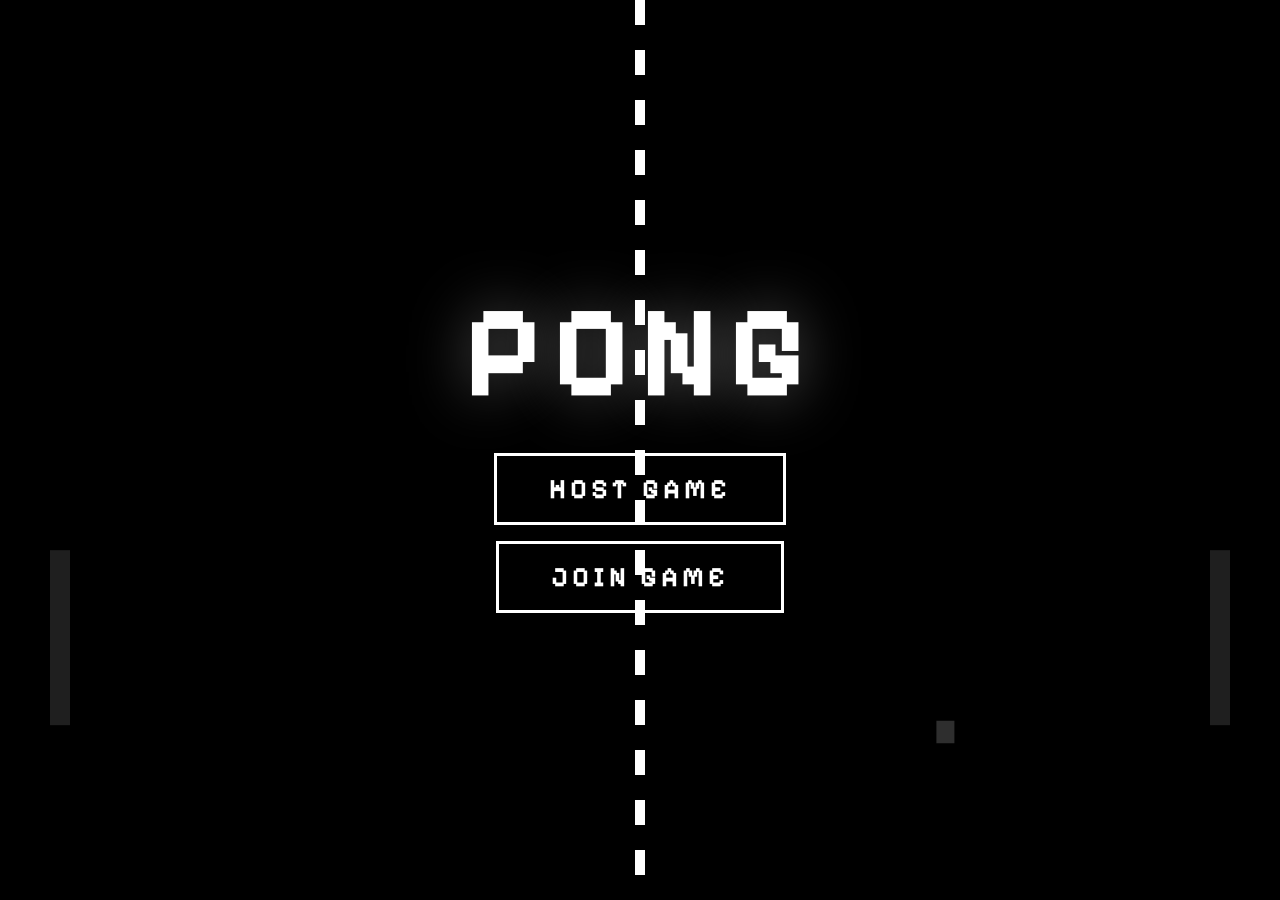
==== commit 30895747: "Update fmt.Println message from 'Hello' to 'Goodbye'" ====
--- a/public/index.html
+++ b/public/index.html
@@ -64,32 +64,38 @@
 </div>
 <script>
 'use strict';
+// ── Constants (must match server) ──────────────────────────────────────────────
 const VW=1280,VH=720,PW=20,PH=140,BS=18,PS=10;
-const LP_X=50, RP_X=VW-70;
+const LP_X=50, RP_X=VW-70; // paddle x positions are constant
 const CD_TEXTS  = ['3','2','1','GO'];
 const CD_COLORS = ['lime','yellow','red','red'];
 
-const INTERP_MS      = 100;
-const RECONCILE_SNAP = 80;
-const RECONCILE_LERP = 0.25;
-
+// ── Lag tunables ───────────────────────────────────────────────────────────────
+const INTERP_MS      = 100;  // render this many ms behind for smooth interpolation
+const RECONCILE_SNAP = 80;   // hard-snap threshold (px)
+const RECONCILE_LERP = 0.25; // soft-correction rate per frame
+
+// ── Input ──────────────────────────────────────────────────────────────────────
 const keys  = new Set();
-const touch = {up:false, down:false};
+const touch = {up:false, down:false}; // from touch events
 const isMob = ('ontouchstart' in window) || navigator.maxTouchPoints > 0;
 
+// Binary input buffer (2 bytes, reused)
 const inputBuf  = new Uint8Array(2);
 inputBuf[0] = 0xA1;
-let sentFlags = -1;
-
+let sentFlags = -1; // last sent flags, -1 forces first send
+
+// ── Canvas ─────────────────────────────────────────────────────────────────────
 const canvas = document.getElementById('c');
 const ctx    = canvas.getContext('2d');
 
-let dashCanvas = null;
+// Offscreen canvas for the static center dashes (redrawn only on resize)
+let dashCanvas = null, dashW = 0, dashH = 0;
 
 function buildDashCanvas() {
   dashCanvas = document.createElement('canvas');
-  dashCanvas.width  = canvas.width;
-  dashCanvas.height = canvas.height;
+  dashCanvas.width  = dashW = canvas.width;
+  dashCanvas.height = dashH = canvas.height;
   const dc  = dashCanvas.getContext('2d');
   const sx  = canvas.width  / VW;
   const sy  = canvas.height / VH;
@@ -106,15 +112,19 @@
 }
 window.addEventListener('resize', resize); resize();
 
+// ── Network state ──────────────────────────────────────────────────────────────
 let ws=null, myRole=null, inGame=false;
+
+// Latest decoded server state (for scores/phase/shake/flash — not interpolated)
 let gs = null;
 
+// Interpolation buffer: fixed-size ring with typed arrays for zero GC
 const BUF = 64;
-const ibT  = new Float64Array(BUF);
-const ibBx = new Float32Array(BUF);
-const ibBy = new Float32Array(BUF);
-const ibLy = new Float32Array(BUF);
-const ibRy = new Float32Array(BUF);
+const ibT  = new Float64Array(BUF); // wall-clock arrival ms
+const ibBx = new Float32Array(BUF); // ball.x
+const ibBy = new Float32Array(BUF); // ball.y
+const ibLy = new Float32Array(BUF); // leftPaddle.y
+const ibRy = new Float32Array(BUF); // rightPaddle.y
 let ibHead = 0, ibSize = 0;
 
 function ibPush(t,bx,by,ly,ry) {
@@ -124,12 +134,13 @@
   if(ibSize<BUF) ibSize++;
 }
 
-function ibGet(idx) {
+function ibGet(idx) { // idx 0=oldest … ibSize-1=newest
   const i=(ibHead - ibSize + idx + BUF*2)%BUF;
   return {t:ibT[i],bx:ibBx[i],by:ibBy[i],ly:ibLy[i],ry:ibRy[i]};
 }
 
-let localY = VH/2 - PH/2;
+// ── Client-side prediction ──────────────────────────────────────────────────────
+let localY = VH/2 - PH/2; // own paddle Y, predicted locally
 
 function stepLocal() {
   if(!inGame || !gs) return;
@@ -146,6 +157,8 @@
   else localY += d * RECONCILE_LERP;
 }
 
+// ── Entity interpolation ────────────────────────────────────────────────────────
+// Scratch object reused every frame — zero allocation
 const IPOS = {bx:VW/2,by:VH/2,ly:VH/2-PH/2,ry:VH/2-PH/2};
 
 function calcInterp() {
@@ -154,6 +167,7 @@
     const e=ibGet(0); IPOS.bx=e.bx;IPOS.by=e.by;IPOS.ly=e.ly;IPOS.ry=e.ry; return;
   }
   const rt = Date.now() - INTERP_MS;
+  // binary-search for the entry just <= rt
   let lo=0, hi=ibSize-1;
   while(lo<hi-1) {
     const mid=(lo+hi)>>1;
@@ -166,22 +180,27 @@
   IPOS.ly=a.ly+(b.ly-a.ly)*t; IPOS.ry=a.ry+(b.ry-a.ry)*t;
 }
 
+// ── Input sending ───────────────────────────────────────────────────────────────
 function sendInput() {
   if(!ws||ws.readyState!==1||!inGame) return;
   const up   = keys.has(myRole==='left'?'w':'arrowup')   || touch.up;
   const down = keys.has(myRole==='left'?'s':'arrowdown') || touch.down;
   const flags = (up?1:0) | (down?2:0);
-  if(flags === sentFlags) return;
+  if(flags === sentFlags) return; // delta: only send on change
   sentFlags = flags;
   inputBuf[1] = flags;
-  ws.send(inputBuf.buffer.slice(0,2));
-}
-
+  ws.send(inputBuf.buffer.slice(0,2)); // copy 2 bytes
+}
+
+// ── Binary state decoding ───────────────────────────────────────────────────────
+// Reusable decoded-state object (zero allocation per packet)
 const DS = {bx:0,by:0,ly:0,ry:0,ls:0,rs:0,playing:false,ci:0,shake:0,flash:0};
 let lastCi=-1, lastLS=0, lastRS=0;
 
+// Animation state
 let cdScale=1,cdRot=0,cdAlpha=1;
 let lPop=1,rPop=1,lShk=0,rShk=0;
+let shakeX=0,shakeY=0;
 
 function decodeState(buf) {
   const v = new DataView(buf);
@@ -200,14 +219,18 @@
 
 function onState(buf) {
   decodeState(buf);
-  ibPush(Date.now(), DS.bx, DS.by, DS.ly, DS.ry);
+  const now = Date.now();
+  ibPush(now, DS.bx, DS.by, DS.ly, DS.ry);
   gs = DS;
+
   if(DS.ci!==lastCi){ cdScale=2.5;cdRot=(Math.random()-.5)*.25;cdAlpha=0;lastCi=DS.ci; }
   if(DS.ls>lastLS)  { lPop=2.2;lShk= .35;lastLS=DS.ls; }
   if(DS.rs>lastRS)  { rPop=2.2;rShk=-.35;lastRS=DS.rs; }
+
   reconcile(myRole==='left'?DS.ly:DS.ry);
 }
 
+// ── Screen management ───────────────────────────────────────────────────────────
 function show(id) {
   document.querySelectorAll('.sc').forEach(s=>s.classList.remove('on'));
   const ov=document.getElementById('ov');
@@ -215,11 +238,12 @@
   else  { ov.style.pointerEvents='none'; inGame=true; }
 }
 
+// ── WebSocket ───────────────────────────────────────────────────────────────────
 function connect(cb) {
   if(ws&&ws.readyState<2) ws.close();
   const proto=location.protocol==='https:'?'wss:':'ws:';
   ws=new WebSocket(`${proto}//${location.host}/ws`);
-  ws.binaryType='arraybuffer';
+  ws.binaryType='arraybuffer'; // receive binary as ArrayBuffer
   ws.onopen=cb;
   ws.onmessage=({data})=>{
     if(data instanceof ArrayBuffer){ onState(data); return; }
@@ -245,6 +269,7 @@
   show(null);
 }
 
+// ── UI handlers ─────────────────────────────────────────────────────────────────
 document.getElementById('bH').onclick = ()=>connect(()=>ws.send(JSON.stringify({type:'host'})));
 document.getElementById('bJ').onclick = ()=>{
   document.getElementById('je').textContent='';
@@ -264,10 +289,13 @@
 document.getElementById('bC').onclick=()=>{ show('sm'); if(ws){ws.close();ws=null;} };
 document.getElementById('bM').onclick=()=>{ show('sm'); gs=null; if(ws){ws.close();ws=null;} };
 
+// ── Keyboard ────────────────────────────────────────────────────────────────────
 document.addEventListener('keydown',e=>{ keys.add(e.key.toLowerCase()); sendInput(); });
 document.addEventListener('keyup',  e=>{ keys.delete(e.key.toLowerCase()); sendInput(); });
 
-const activeTouches = new Map();
+// ── Touch controls ──────────────────────────────────────────────────────────────
+// Upper half = up, lower half = down. Multi-touch aware.
+const activeTouches = new Map(); // id → clientY
 
 function processTouches() {
   let up=false, down=false;
@@ -295,6 +323,7 @@
 canvas.addEventListener('touchend',   onTouchEnd,   {passive:false});
 canvas.addEventListener('touchcancel',onTouchEnd,   {passive:false});
 
+// ── Demo animation (lobby background) ─────────────────────────────────────────
 const demo={bx:VW/2,by:VH/2,bvx:5.2,bvy:3.8,ly:VH/2-PH/2,ry:VH/2-PH/2};
 
 function tickDemo() {
@@ -307,6 +336,7 @@
   demo.ly+=(ty-demo.ly)*.045; demo.ry+=(ty-demo.ry)*.045;
 }
 
+// ── Render helpers (no allocations) ────────────────────────────────────────────
 function drawScore(score,x,y,scale,rot) {
   ctx.save(); ctx.translate(x,y); ctx.rotate(rot); ctx.scale(scale,scale);
   ctx.lineWidth=10; ctx.strokeStyle='#000'; ctx.strokeText(score,0,0);
@@ -323,6 +353,7 @@
   ctx.restore();
 }
 
+// ── Main render ─────────────────────────────────────────────────────────────────
 function drawLobby() {
   const cw=canvas.width, ch=canvas.height;
   ctx.fillStyle='#000'; ctx.fillRect(0,0,cw,ch);
@@ -338,34 +369,50 @@
 function drawGame() {
   if(!gs) return;
   calcInterp();
+
   const cw=canvas.width, ch=canvas.height, sx=cw/VW, sy=ch/VH;
   const sk=gs.shake;
   const ox=sk?(Math.random()-.5)*sk*sx:0;
   const oy=sk?(Math.random()-.5)*sk*sy:0;
+
   ctx.fillStyle='#000'; ctx.fillRect(0,0,cw,ch);
   ctx.save(); ctx.translate(ox,oy);
+
   if(dashCanvas) ctx.drawImage(dashCanvas,0,0);
+
+  // Paddles — own paddle uses local prediction, opponent uses interpolated
   const lpY = (myRole==='left'  ? localY : IPOS.ly) * sy;
   const rpY = (myRole==='right' ? localY : IPOS.ry) * sy;
   ctx.fillStyle='#fff';
   ctx.fillRect(LP_X*sx, lpY, PW*sx, PH*sy);
   ctx.fillRect(RP_X*sx, rpY, PW*sx, PH*sy);
   ctx.fillRect(IPOS.bx*sx, IPOS.by*sy, BS*sx, BS*sy);
+
+  // Scores
   const lx=(VW/2-120+lShk*10)*sx, rx=(VW/2+120+rShk*10)*sx, sy2=90*sy;
   ctx.font=`${90*sy}px "Pixelify Sans",monospace`;
   ctx.textAlign='center'; ctx.textBaseline='middle';
   drawScore(gs.ls, lx, sy2, lPop, lShk*.03);
   drawScore(gs.rs, rx, sy2, rPop, rShk*.03);
+
+  // "YOU" label
   ctx.font=`${20*sy}px "Pixelify Sans",monospace`;
   ctx.textBaseline='top'; ctx.fillStyle='rgba(255,255,255,.3)';
   if(myRole==='left')  ctx.fillText('YOU',lx,148*sy);
   if(myRole==='right') ctx.fillText('YOU',rx,148*sy);
+
+  // Countdown
   if(!gs.playing) drawCountdown(CD_TEXTS[gs.ci], CD_COLORS[gs.ci]);
+
   ctx.restore();
+
+  // Flash overlay (no translate)
   if(gs.flash>.01){
     ctx.fillStyle=`rgba(255,255,255,${gs.flash*.55})`;
     ctx.fillRect(0,0,cw,ch);
   }
+
+  // Controls hint
   ctx.font=`${Math.round(15*Math.min(sx,sy))}px "Pixelify Sans",monospace`;
   ctx.fillStyle='rgba(255,255,255,.22)'; ctx.textBaseline='bottom';
   const hy=ch-16;
@@ -376,10 +423,13 @@
     ctx.textAlign='right';
     ctx.fillText(isMob?'TAP TOP / BOTTOM':'↑ / ↓', cw-20, hy);
   }
+
+  // Mobile touch zone indicators (subtle)
   if(isMob && inGame) {
     ctx.fillStyle='rgba(255,255,255,.04)';
-    ctx.fillRect(0,0,cw,ch/2);
-    ctx.fillRect(0,ch/2,cw,ch/2);
+    ctx.fillRect(0,0,cw,ch/2);            // top zone
+    ctx.fillStyle='rgba(255,255,255,.04)';
+    ctx.fillRect(0,ch/2,cw,ch/2);         // bottom zone
     ctx.font=`${Math.round(22*Math.min(sx,sy))}px "Pixelify Sans",monospace`;
     ctx.fillStyle='rgba(255,255,255,.12)'; ctx.textAlign='center'; ctx.textBaseline='middle';
     ctx.fillText('▲', cw/2, ch/4);
@@ -387,6 +437,7 @@
   }
 }
 
+// ── Main loop ───────────────────────────────────────────────────────────────────
 function tickAnimations() {
   cdScale+=(1-cdScale)*.12; cdRot*=.9; cdAlpha+=(1-cdAlpha)*.12;
   lPop+=(1-lPop)*.14; rPop+=(1-rPop)*.14;
@@ -394,7 +445,7 @@
 }
 
 function loop() {
-  stepLocal();
+  stepLocal();        // client-side prediction every frame
   tickAnimations();
   if(!inGame) tickDemo();
   ctx.clearRect(0,0,canvas.width,canvas.height);
